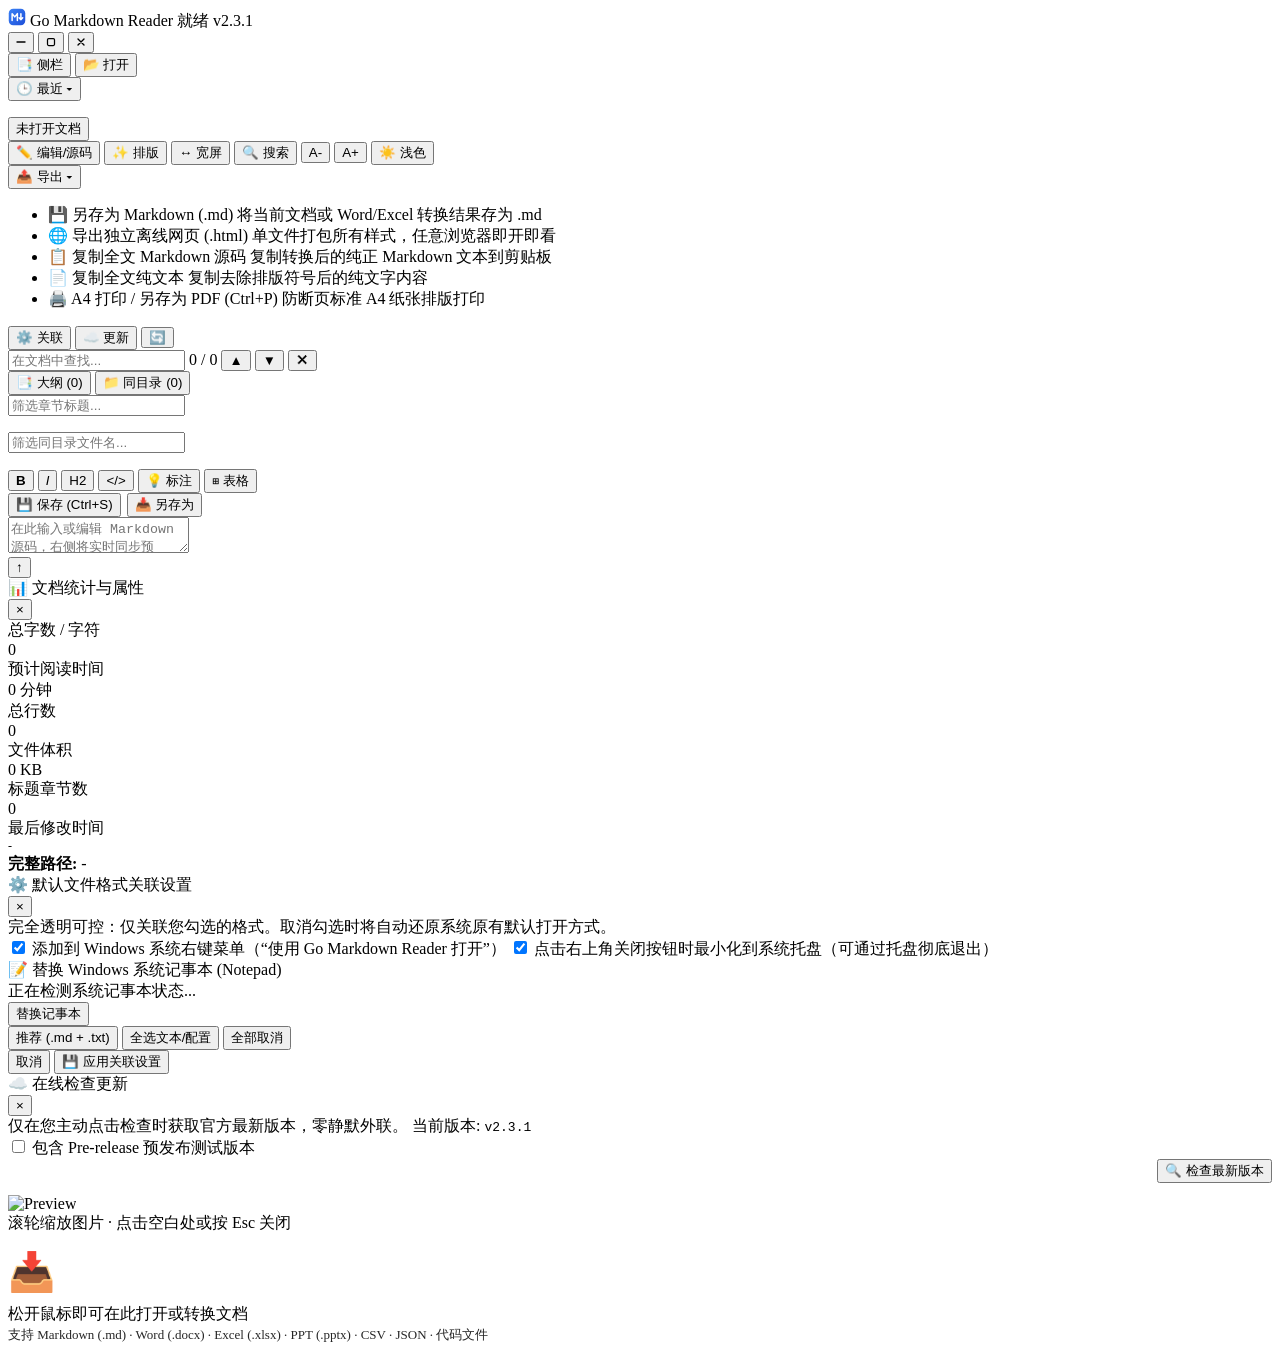
==== assets/index.html @ 7e6e5f7b "refactor: replace polling watcher with Win32 events, split monolithic modules, expand format tests" ====
<!DOCTYPE html>
<html lang="zh-CN">
<head>
  <meta charset="UTF-8">
  <meta name="viewport" content="width=device-width, initial-scale=1.0">
  <title>Go Markdown Reader</title>
  <link rel="stylesheet" href="assets/theme.css">
  <link rel="stylesheet" href="assets/chrome.css">
  <link rel="stylesheet" href="assets/components.css">
  <link rel="stylesheet" href="assets/modals.css">
  <link rel="stylesheet" href="assets/style.css">
</head>
<body>
  <!-- Unified In-App Window Chrome (Custom Titlebar + Action Toolbar) -->
  <div class="app-chrome" id="app-chrome">
    <!-- Custom In-App Titlebar -->
    <div class="titlebar" id="app-titlebar">
      <div class="titlebar-left">
        <svg class="titlebar-logo" width="18" height="18" viewBox="0 0 24 24" aria-hidden="true">
          <defs>
            <linearGradient id="mdLogoGrad" x1="0" y1="0" x2="1" y2="1">
              <stop offset="0%" stop-color="#3b82f6"/>
              <stop offset="100%" stop-color="#1d4ed8"/>
            </linearGradient>
          </defs>
          <rect x="1" y="1" width="22" height="22" rx="6" fill="url(#mdLogoGrad)"/>
          <path d="M5.5 16.5V7.5L9 11.8L12.5 7.5V16.5" fill="none" stroke="#ffffff" stroke-width="2" stroke-linecap="round" stroke-linejoin="round"/>
          <path d="M17.2 7.5V15.5M17.2 15.5L14.8 13.1M17.2 15.5L19.6 13.1" fill="none" stroke="#ffffff" stroke-width="2" stroke-linecap="round" stroke-linejoin="round"/>
        </svg>
        <span class="titlebar-brand">Go Markdown Reader</span>
        <span class="titlebar-sep" aria-hidden="true"></span>
        <span class="titlebar-doc" id="titlebar-doc-name">就绪</span>
        <span class="titlebar-ver-pill">v2.3.1</span>
      </div>

      <div class="titlebar-spacer" aria-hidden="true"></div>

      <div class="window-controls no-drag" role="group" aria-label="窗口控制">
        <button type="button" class="win-btn" id="win-min-btn" onclick="winMinimize()" aria-label="最小化" title="最小化">
          <svg width="10" height="10" viewBox="0 0 10 10" aria-hidden="true"><line x1="1" y1="5" x2="9" y2="5" stroke="currentColor" stroke-width="1.35" stroke-linecap="round"/></svg>
        </button>
        <button type="button" class="win-btn" id="win-max-btn" onclick="winToggleMaximize()" aria-label="最大化" title="最大化 / 还原">
          <svg id="win-max-icon" width="10" height="10" viewBox="0 0 10 10" aria-hidden="true"><rect x="1.5" y="1.5" width="7" height="7" rx="1.2" fill="none" stroke="currentColor" stroke-width="1.25"/></svg>
          <svg id="win-restore-icon" width="10" height="10" viewBox="0 0 10 10" aria-hidden="true" style="display:none;"><path d="M3 3V1.5H8.5V7H7M1.5 3H7V8.5H1.5Z" fill="none" stroke="currentColor" stroke-width="1.2" stroke-linejoin="round"/></svg>
        </button>
        <button type="button" class="win-btn win-btn-close" id="win-close-btn" onclick="winClose()" aria-label="关闭窗口" title="关闭窗口">
          <svg width="10" height="10" viewBox="0 0 10 10" aria-hidden="true"><path d="M2 2L8 8M8 2L2 8" stroke="currentColor" stroke-width="1.35" stroke-linecap="round"/></svg>
        </button>
      </div>
    </div>

    <!-- Top Toolbar -->
    <header class="toolbar" role="toolbar" focusgroup="toolbar wrap" aria-label="文档工具栏" aria-controls="content-area">
      <div class="toolbar-left">
        <div class="toolbar-group" role="group" aria-label="文件与导航">
          <button type="button" class="btn" id="sidebar-btn" aria-pressed="true" onclick="toggleSidebar()" title="展开/折叠侧边栏 (Ctrl+B)">📑 侧栏</button>
          <button type="button" class="btn btn-primary" onclick="openFileDialog()" title="打开文件 (Ctrl+O)">📂 打开</button>

          <!-- Recent Files Dropdown -->
          <div class="dropdown">
            <button type="button" class="btn" id="recent-btn" aria-haspopup="menu" aria-expanded="false" onclick="toggleDropdown('recent-menu', event)" title="最近打开的文档历史">🕒 最近 ▾</button>
            <ul class="dropdown-menu" id="recent-menu" role="menu" aria-label="最近打开的文档"></ul>
          </div>
        </div>

        <button type="button" class="toolbar-meta" id="doc-meta" onclick="showStatsModal()" title="点击查看详细统计与属性">未打开文档</button>
      </div>

      <div class="toolbar-right">
        <div class="toolbar-group" role="group" aria-label="视图与排版">
          <button type="button" class="btn" id="edit-btn" aria-pressed="false" onclick="toggleEditor()" title="双栏源码编辑与转换预览 (Ctrl+E)">✏️ 编辑/源码</button>
          <button type="button" class="btn" id="format-btn" onclick="autoFormatDocument()" title="Markdown 自动排版与中英文间距规范化 (Ctrl+Shift+F)">✨ 排版</button>
          <button type="button" class="btn" id="wide-btn" aria-pressed="false" onclick="toggleWideMode()" title="切换标准/全宽表格视图">↔️ 宽屏</button>
          <button type="button" class="btn" onclick="toggleSearch()" title="页面内全文检索 (Ctrl+F)">🔍 搜索</button>
          <button type="button" class="btn btn-compact" onclick="adjustFontSize(-1)" aria-label="缩小字号" title="缩小字号 (Ctrl + -)">A-</button>
          <button type="button" class="btn btn-compact" onclick="adjustFontSize(1)" aria-label="放大字号" title="放大字号 (Ctrl + +)">A+</button>
          <button type="button" class="btn" onclick="cycleTheme()" id="theme-btn" title="切换护眼/深浅色主题">
            <span id="theme-icon">☀️ 浅色</span>
          </button>
        </div>

        <span class="toolbar-sep" role="separator" aria-orientation="vertical"></span>

        <div class="toolbar-group" role="group" aria-label="导出与系统设置">
          <!-- Export Suite Dropdown -->
          <div class="dropdown">
            <button type="button" class="btn" id="export-btn" aria-haspopup="menu" aria-expanded="false" onclick="toggleDropdown('export-menu', event)" title="导出与转换工具箱">📤 导出 ▾</button>
            <ul class="dropdown-menu dropdown-right" id="export-menu" role="menu" aria-label="导出选项">
              <li class="dropdown-item" role="menuitem" tabindex="-1" onclick="saveAsMarkdown()">
                <span class="dropdown-item-name">💾 另存为 Markdown (.md)</span>
                <span class="dropdown-item-path">将当前文档或 Word/Excel 转换结果存为 .md</span>
              </li>
              <li class="dropdown-item" role="menuitem" tabindex="-1" onclick="exportStandaloneHTML()">
                <span class="dropdown-item-name">🌐 导出独立离线网页 (.html)</span>
                <span class="dropdown-item-path">单文件打包所有样式，任意浏览器即开即看</span>
              </li>
              <li class="dropdown-item" role="menuitem" tabindex="-1" onclick="copyMarkdownSource()">
                <span class="dropdown-item-name">📋 复制全文 Markdown 源码</span>
                <span class="dropdown-item-path">复制转换后的纯正 Markdown 文本到剪贴板</span>
              </li>
              <li class="dropdown-item" role="menuitem" tabindex="-1" onclick="copyPlainText()">
                <span class="dropdown-item-name">📄 复制全文纯文本</span>
                <span class="dropdown-item-path">复制去除排版符号后的纯文字内容</span>
              </li>
              <li class="dropdown-item" role="menuitem" tabindex="-1" onclick="triggerPrint()">
                <span class="dropdown-item-name">🖨️ A4 打印 / 另存为 PDF (Ctrl+P)</span>
                <span class="dropdown-item-path">防断页标准 A4 纸张排版打印</span>
              </li>
            </ul>
          </div>

          <button type="button" class="btn" onclick="showAssocModal()" title="配置文件格式默认关联 (.md / .txt 等) 与托盘偏好">⚙️ 关联</button>
          <button type="button" class="btn" onclick="showOTAModal()" title="在线检查更新与版本管理">☁️ 更新</button>
          <button type="button" class="btn btn-icon" onclick="loadFile(true)" aria-label="刷新文档" title="刷新文档 (F5)">🔄</button>
        </div>
      </div>

      <!-- In-Page Search Box -->
      <div class="search-container" id="search-container">
        <input type="text" class="search-input" id="search-input" aria-label="在文档中查找" placeholder="在文档中查找..." oninput="handleSearch(this.value)">
        <span class="search-count" id="search-count">0 / 0</span>
        <button type="button" class="btn btn-icon" onclick="navigateSearch(-1)" aria-label="上一个匹配" title="上一个 (Shift+Enter)">▲</button>
        <button type="button" class="btn btn-icon" onclick="navigateSearch(1)" aria-label="下一个匹配" title="下一个 (Enter)">▼</button>
        <button type="button" class="btn btn-icon" onclick="closeSearch()" aria-label="关闭查找" title="关闭 (Esc)">✕</button>
      </div>
    </header>

    <!-- Reading Progress Bar -->
    <div id="progress-bar"></div>
  </div>

  <!-- Main App Layout -->
  <div class="app-container">
    <!-- Sidebar: TOC & Folder Explorer -->
    <aside class="sidebar" id="sidebar">
      <div class="sidebar-tabs" role="tablist" aria-label="侧栏视图">
        <button type="button" role="tab" aria-selected="true" class="sidebar-tab active" id="tab-btn-toc" onclick="switchSidebarTab('toc')">
          📑 大纲 (<span id="toc-count">0</span>)
        </button>
        <button type="button" role="tab" aria-selected="false" class="sidebar-tab" id="tab-btn-files" onclick="switchSidebarTab('files')">
          📁 同目录 (<span id="files-count">0</span>)
        </button>
      </div>

      <!-- Panel 1: Table of Contents -->
      <div class="sidebar-panel active" id="panel-toc">
        <input type="text" class="toc-filter" placeholder="筛选章节标题..." oninput="filterTOC(this.value)">
        <ul class="toc-list" id="toc-list"></ul>
      </div>

      <!-- Panel 2: Same Folder Sibling Files -->
      <div class="sidebar-panel" id="panel-files">
        <input type="text" class="toc-filter" placeholder="筛选同目录文件名..." oninput="filterSiblingFiles(this.value)">
        <ul class="file-list" id="file-list"></ul>
      </div>
    </aside>

    <!-- Split-Pane Live Markdown Editor -->
    <section class="editor-pane" id="editor-pane">
      <div class="editor-header">
        <div class="editor-tools">
          <button class="btn" onclick="insertSnippet('**', '**')" title="粗体"><b>B</b></button>
          <button class="btn" onclick="insertSnippet('*', '*')" title="斜体"><i>I</i></button>
          <button class="btn" onclick="insertSnippet('## ', '')" title="二级标题">H2</button>
          <button class="btn" onclick="insertSnippet('```\n', '\n```')" title="代码块">&lt;/&gt;</button>
          <button type="button" class="btn" onclick="insertSnippet('> [!NOTE]\n> ', '')" title="提示框">💡 标注</button>
          <button type="button" class="btn" onclick="insertSnippet('| 列1 | 列2 |\n| --- | --- |\n| 内容 | 内容 |\n', '')" title="插入表格">⊞ 表格</button>
        </div>
        <div style="display:flex; gap:6px;">
          <button type="button" class="btn btn-primary" onclick="saveCurrentContent()" title="保存修改 (Ctrl+S)">💾 保存 (Ctrl+S)</button>
          <button type="button" class="btn" onclick="saveAsMarkdown()" title="另存为新 .md 文件">📥 另存为</button>
        </div>
      </div>
      <textarea class="editor-textarea" id="editor-textarea" placeholder="在此输入或编辑 Markdown 源码，右侧将实时同步预览..." oninput="handleEditorInput()"></textarea>
    </section>

    <!-- Main Content Area -->
    <main class="content-area" id="content-area">
      <article class="markdown-body" id="content"></article>
      <button id="back-to-top" onclick="scrollToTop()" title="回到顶部">↑</button>
    </main>
  </div>

  <!-- Document Statistics Modal -->
  <div class="modal-backdrop" id="stats-modal" role="dialog" aria-modal="true" aria-labelledby="stats-modal-title" onclick="closeStatsModal(event)">
    <div class="stats-card" onclick="event.stopPropagation()">
      <div class="stats-card-header">
        <div class="stats-card-title" id="stats-modal-title">📊 文档统计与属性</div>
        <button type="button" class="stats-card-close" onclick="closeStatsModal()" aria-label="关闭文档统计">&times;</button>
      </div>
      <div class="stats-grid">
        <div class="stats-item">
          <div class="stats-label">总字数 / 字符</div>
          <div class="stats-val" id="stat-words">0</div>
        </div>
        <div class="stats-item">
          <div class="stats-label">预计阅读时间</div>
          <div class="stats-val" id="stat-read-time">0 分钟</div>
        </div>
        <div class="stats-item">
          <div class="stats-label">总行数</div>
          <div class="stats-val" id="stat-lines">0</div>
        </div>
        <div class="stats-item">
          <div class="stats-label">文件体积</div>
          <div class="stats-val" id="stat-size">0 KB</div>
        </div>
        <div class="stats-item">
          <div class="stats-label">标题章节数</div>
          <div class="stats-val" id="stat-headings">0</div>
        </div>
        <div class="stats-item">
          <div class="stats-label">最后修改时间</div>
          <div class="stats-val" id="stat-mtime" style="font-size:12px;">-</div>
        </div>
      </div>
      <div class="modal-path-box">
        <strong>完整路径:</strong> <span id="stat-path">-</span>
      </div>
    </div>
  </div>

  <!-- File Associations Settings Modal -->
  <div class="modal-backdrop" id="assoc-modal" role="dialog" aria-modal="true" aria-labelledby="assoc-modal-title" onclick="closeAssocModal(event)">
    <div class="stats-card stats-card-wide" onclick="event.stopPropagation()">
      <div class="stats-card-header">
        <div class="stats-card-title" id="assoc-modal-title">⚙️ 默认文件格式关联设置</div>
        <button type="button" class="stats-card-close" onclick="closeAssocModal()" aria-label="关闭文件格式关联设置">&times;</button>
      </div>
      <div class="modal-subtitle">
        完全透明可控：仅关联您勾选的格式。取消勾选时将自动还原系统原有默认打开方式。
      </div>
      <div id="assoc-list-container" class="assoc-grid">
        <!-- Populated dynamically -->
      </div>
      <div class="modal-pref-group">
        <label class="choice-row">
          <input type="checkbox" id="assoc-ctx-menu" checked>
          <span>添加到 Windows 系统右键菜单（“使用 Go Markdown Reader 打开”）</span>
        </label>
        <label class="choice-row">
          <input type="checkbox" id="pref-minimize-tray" checked>
          <span>点击右上角关闭按钮时最小化到系统托盘（可通过托盘彻底退出）</span>
        </label>
      </div>
      <div class="notepad-card">
        <div style="min-width:0;">
          <div class="notepad-title">📝 替换 Windows 系统记事本 (Notepad)</div>
          <div id="notepad-status-text" class="notepad-status">正在检测系统记事本状态...</div>
        </div>
        <button type="button" class="btn" id="btn-notepad-toggle" onclick="toggleNotepadReplacement()" style="white-space:nowrap;">替换记事本</button>
      </div>
      <div class="modal-footer-bar">
        <div class="modal-btn-group">
          <button type="button" class="btn" onclick="selectAssocPreset('recommended')">推荐 (.md + .txt)</button>
          <button type="button" class="btn" onclick="selectAssocPreset('all')">全选文本/配置</button>
          <button type="button" class="btn" onclick="selectAssocPreset('none')">全部取消</button>
        </div>
        <div class="modal-btn-group">
          <button type="button" class="btn" onclick="closeAssocModal()">取消</button>
          <button type="button" class="btn btn-primary" onclick="saveAssocSettings()">💾 应用关联设置</button>
        </div>
      </div>
    </div>
  </div>

  <!-- Online Update Modal -->
  <div class="modal-backdrop" id="ota-modal" role="dialog" aria-modal="true" aria-labelledby="ota-modal-title" onclick="closeOTAModal(event)">
    <div class="stats-card stats-card-ota" onclick="event.stopPropagation()">
      <div class="stats-card-header">
        <div class="stats-card-title" id="ota-modal-title">☁️ 在线检查更新</div>
        <button type="button" class="stats-card-close" onclick="closeOTAModal()" aria-label="关闭在线更新">&times;</button>
      </div>

      <div class="ota-meta-row">
        <span>仅在您主动点击检查时获取官方最新版本，零静默外联。</span>
        <span class="version-pill">当前版本: <code id="ota-current-ver">v2.3.1</code></span>
      </div>

      <div class="ota-form-stack">
        <label class="choice-row">
          <input type="checkbox" id="ota-prerelease" onchange="saveOTAPrerelease()">
          <span>包含 Pre-release 预发布测试版本</span>
        </label>
      </div>

      <div style="display:flex; gap:8px; justify-content:flex-end; margin-bottom: 12px;">
        <button type="button" class="btn btn-primary" id="btn-ota-check" onclick="checkOTAUpdate()">🔍 检查最新版本</button>
      </div>

      <div id="ota-result-box" class="ota-result-box" style="display:none;">
        <div id="ota-status-line" style="font-size: 13px; font-weight: 700; margin-bottom: 8px;"></div>
        <pre id="ota-release-notes" class="ota-notes"></pre>
        <div id="ota-progress-wrap" class="ota-progress-wrap" style="display:none;">
          <div class="ota-progress-head">
            <span id="ota-progress-phase">正在下载更新包...</span>
            <span id="ota-progress-stats">0%</span>
          </div>
          <div class="ota-progress-track" id="ota-progress-track" role="progressbar" aria-valuemin="0" aria-valuemax="100" aria-valuenow="0">
            <div class="ota-progress-fill" id="ota-progress-fill"></div>
          </div>
        </div>
        <div id="ota-action-row" style="display:flex; justify-content:space-between; align-items:center; gap:8px;">
          <span id="ota-asset-info" style="font-size: 12px; color: var(--text-muted);"></span>
          <div style="display:flex; gap:8px;">
            <button type="button" class="btn btn-primary" id="btn-ota-download" style="display:none;" onclick="downloadOTAUpdate()">⬇️ 下载并校验更新</button>
            <button type="button" class="btn btn-success" id="btn-ota-apply" style="display:none;" onclick="applyOTAUpdate()">🚀 立即安装并重启</button>
          </div>
        </div>
      </div>
    </div>
  </div>

  <!-- Image Lightbox Modal -->
  <div class="modal-backdrop" id="lightbox-modal" onclick="closeLightbox()">
    <img id="lightbox-img" src="" alt="Preview" onclick="event.stopPropagation()">
    <div class="lightbox-hint">滚轮缩放图片 · 点击空白处或按 Esc 关闭</div>
  </div>

  <!-- Accessible Live Status Region & Toast Container -->
  <p role="status" id="a11y-status" class="sr-only"></p>
  <div id="toast-container"></div>

  <!-- Drag & Drop Visual Overlay -->
  <div id="drag-overlay">
    <div class="drag-card">
      <div style="font-size: 38px; margin-bottom: 10px;">📥</div>
      松开鼠标即可在此打开或转换文档<br>
      <span style="font-size: 13px; font-weight: normal; opacity: 0.85;">
        支持 Markdown (.md) · Word (.docx) · Excel (.xlsx) · PPT (.pptx) · CSV · JSON · 代码文件
      </span>
    </div>
  </div>

  <script src="assets/rpc.js"></script>
  <script src="assets/doc.js"></script>
  <script src="assets/enhance.js"></script>
  <script src="assets/editor.js"></script>
  <script src="assets/settings.js"></script>
  <script src="assets/app.js"></script>
</body>
</html>
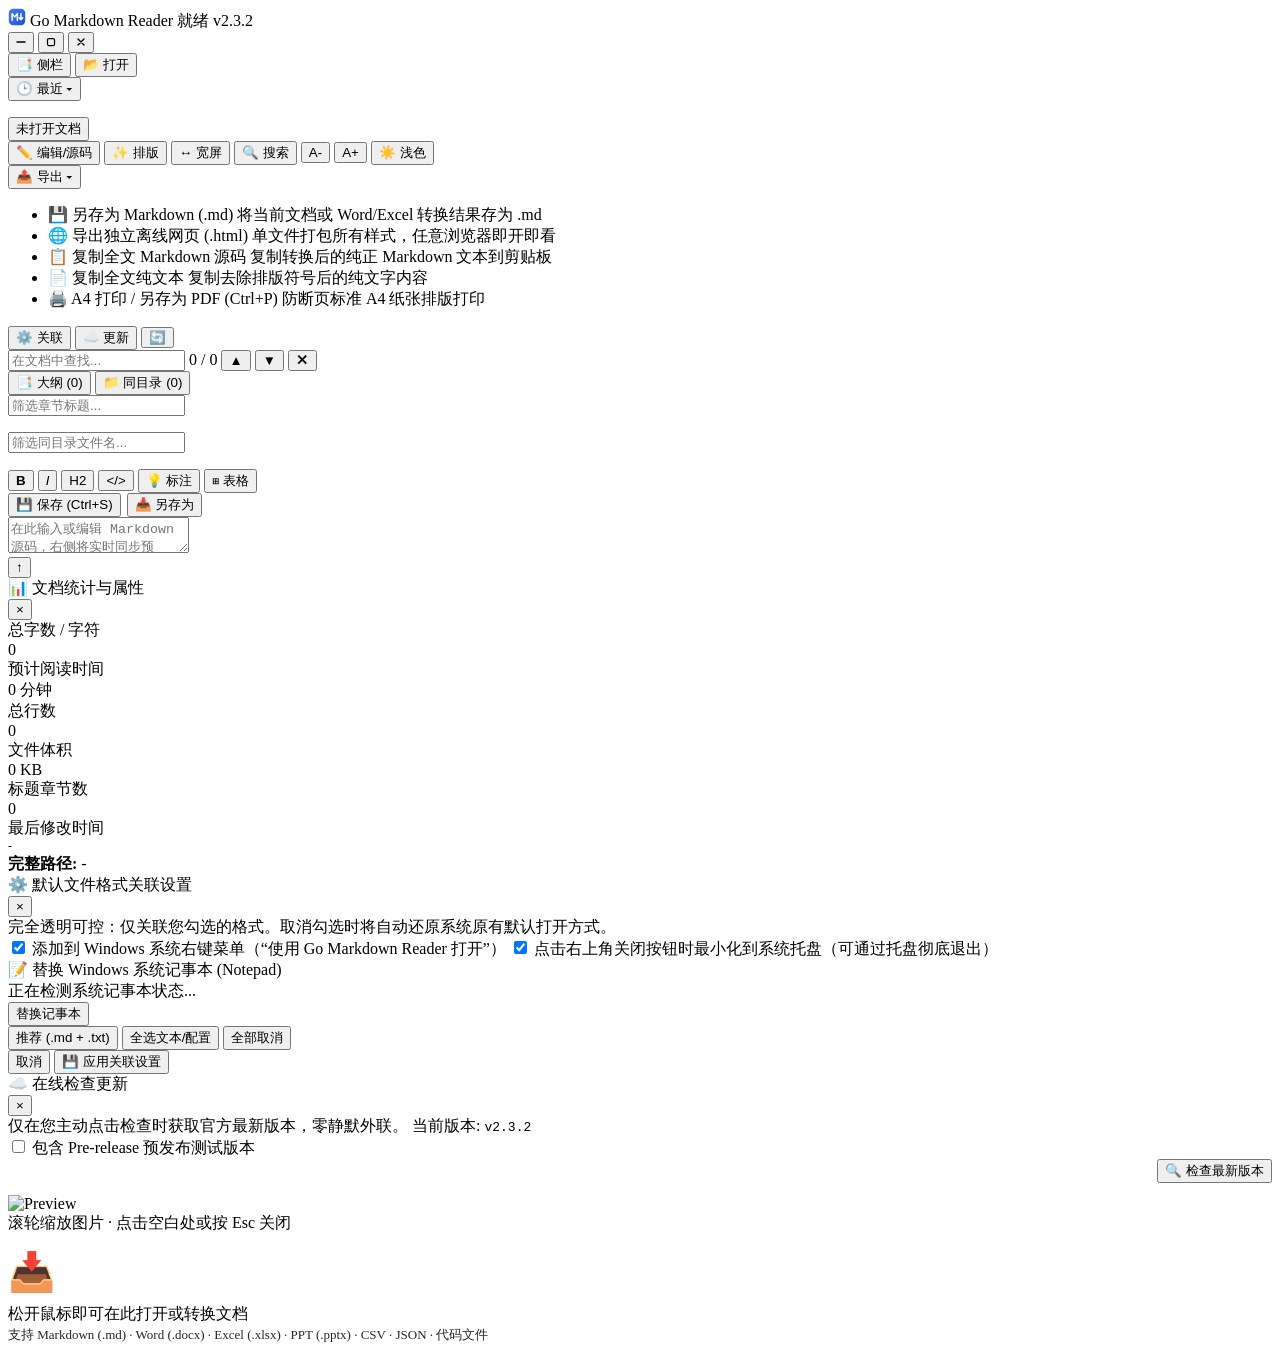
==== commit 8b7af7ad: "chore(release): bump version to v2.3.2" ====
--- a/assets/index.html
+++ b/assets/index.html
@@ -30,7 +30,7 @@
         <span class="titlebar-brand">Go Markdown Reader</span>
         <span class="titlebar-sep" aria-hidden="true"></span>
         <span class="titlebar-doc" id="titlebar-doc-name">就绪</span>
-        <span class="titlebar-ver-pill">v2.3.1</span>
+        <span class="titlebar-ver-pill">v2.3.2</span>
       </div>
 
       <div class="titlebar-spacer" aria-hidden="true"></div>
@@ -274,7 +274,7 @@
 
       <div class="ota-meta-row">
         <span>仅在您主动点击检查时获取官方最新版本，零静默外联。</span>
-        <span class="version-pill">当前版本: <code id="ota-current-ver">v2.3.1</code></span>
+        <span class="version-pill">当前版本: <code id="ota-current-ver">v2.3.2</code></span>
       </div>
 
       <div class="ota-form-stack">
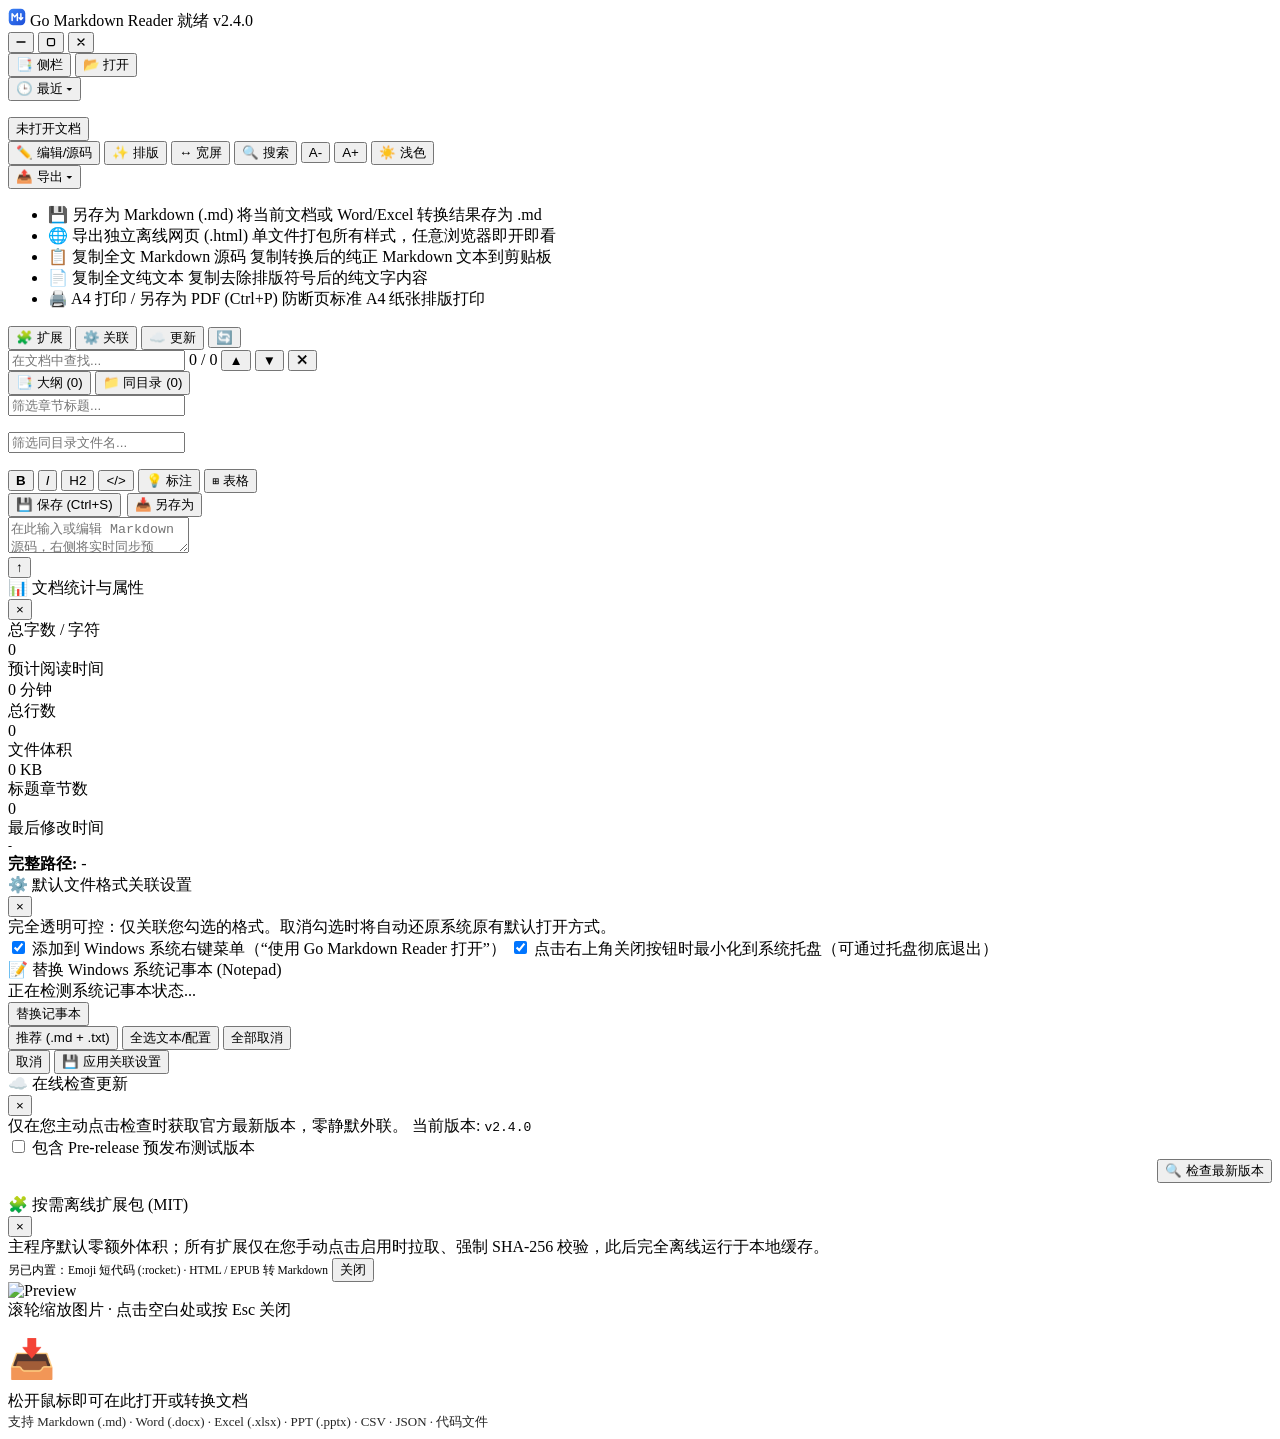
==== commit 32cf0b54: "feat(ui,tests): integrate on-demand rich media addons and Node unit tests" ====
--- a/assets/index.html
+++ b/assets/index.html
@@ -30,7 +30,7 @@
         <span class="titlebar-brand">Go Markdown Reader</span>
         <span class="titlebar-sep" aria-hidden="true"></span>
         <span class="titlebar-doc" id="titlebar-doc-name">就绪</span>
-        <span class="titlebar-ver-pill">v2.3.2</span>
+        <span class="titlebar-ver-pill">v2.4.0</span>
       </div>
 
       <div class="titlebar-spacer" aria-hidden="true"></div>
@@ -109,6 +109,7 @@
             </ul>
           </div>
 
+          <button type="button" class="btn" onclick="showAddonsModal()" title="管理按需离线扩展包 (KaTeX / Mermaid · MIT)">🧩 扩展</button>
           <button type="button" class="btn" onclick="showAssocModal()" title="配置文件格式默认关联 (.md / .txt 等) 与托盘偏好">⚙️ 关联</button>
           <button type="button" class="btn" onclick="showOTAModal()" title="在线检查更新与版本管理">☁️ 更新</button>
           <button type="button" class="btn btn-icon" onclick="loadFile(true)" aria-label="刷新文档" title="刷新文档 (F5)">🔄</button>
@@ -274,7 +275,7 @@
 
       <div class="ota-meta-row">
         <span>仅在您主动点击检查时获取官方最新版本，零静默外联。</span>
-        <span class="version-pill">当前版本: <code id="ota-current-ver">v2.3.2</code></span>
+        <span class="version-pill">当前版本: <code id="ota-current-ver">v2.4.0</code></span>
       </div>
 
       <div class="ota-form-stack">
@@ -307,6 +308,24 @@
             <button type="button" class="btn btn-success" id="btn-ota-apply" style="display:none;" onclick="applyOTAUpdate()">🚀 立即安装并重启</button>
           </div>
         </div>
+      </div>
+    </div>
+  </div>
+
+  <!-- Curated MIT Addons Modal -->
+  <div class="modal-backdrop" id="addons-modal" role="dialog" aria-modal="true" aria-labelledby="addons-modal-title" onclick="closeAddonsModal(event)">
+    <div class="stats-card stats-card-assoc" onclick="event.stopPropagation()">
+      <div class="stats-card-header">
+        <div class="stats-card-title" id="addons-modal-title">🧩 按需离线扩展包 (MIT)</div>
+        <button type="button" class="stats-card-close" onclick="closeAddonsModal()" aria-label="关闭扩展管理">&times;</button>
+      </div>
+      <div class="modal-subtitle">
+        主程序默认零额外体积；所有扩展仅在您手动点击启用时拉取、强制 SHA-256 校验，此后完全离线运行于本地缓存。
+      </div>
+      <div id="addons-list" class="addons-list"></div>
+      <div class="modal-footer-bar">
+        <span style="font-size:11.5px; color:var(--text-muted);">另已内置：Emoji 短代码 (:rocket:) · HTML / EPUB 转 Markdown</span>
+        <button type="button" class="btn" onclick="closeAddonsModal()">关闭</button>
       </div>
     </div>
   </div>
@@ -334,6 +353,7 @@
 
   <script src="assets/rpc.js"></script>
   <script src="assets/doc.js"></script>
+  <script src="assets/addons.js"></script>
   <script src="assets/enhance.js"></script>
   <script src="assets/editor.js"></script>
   <script src="assets/settings.js"></script>
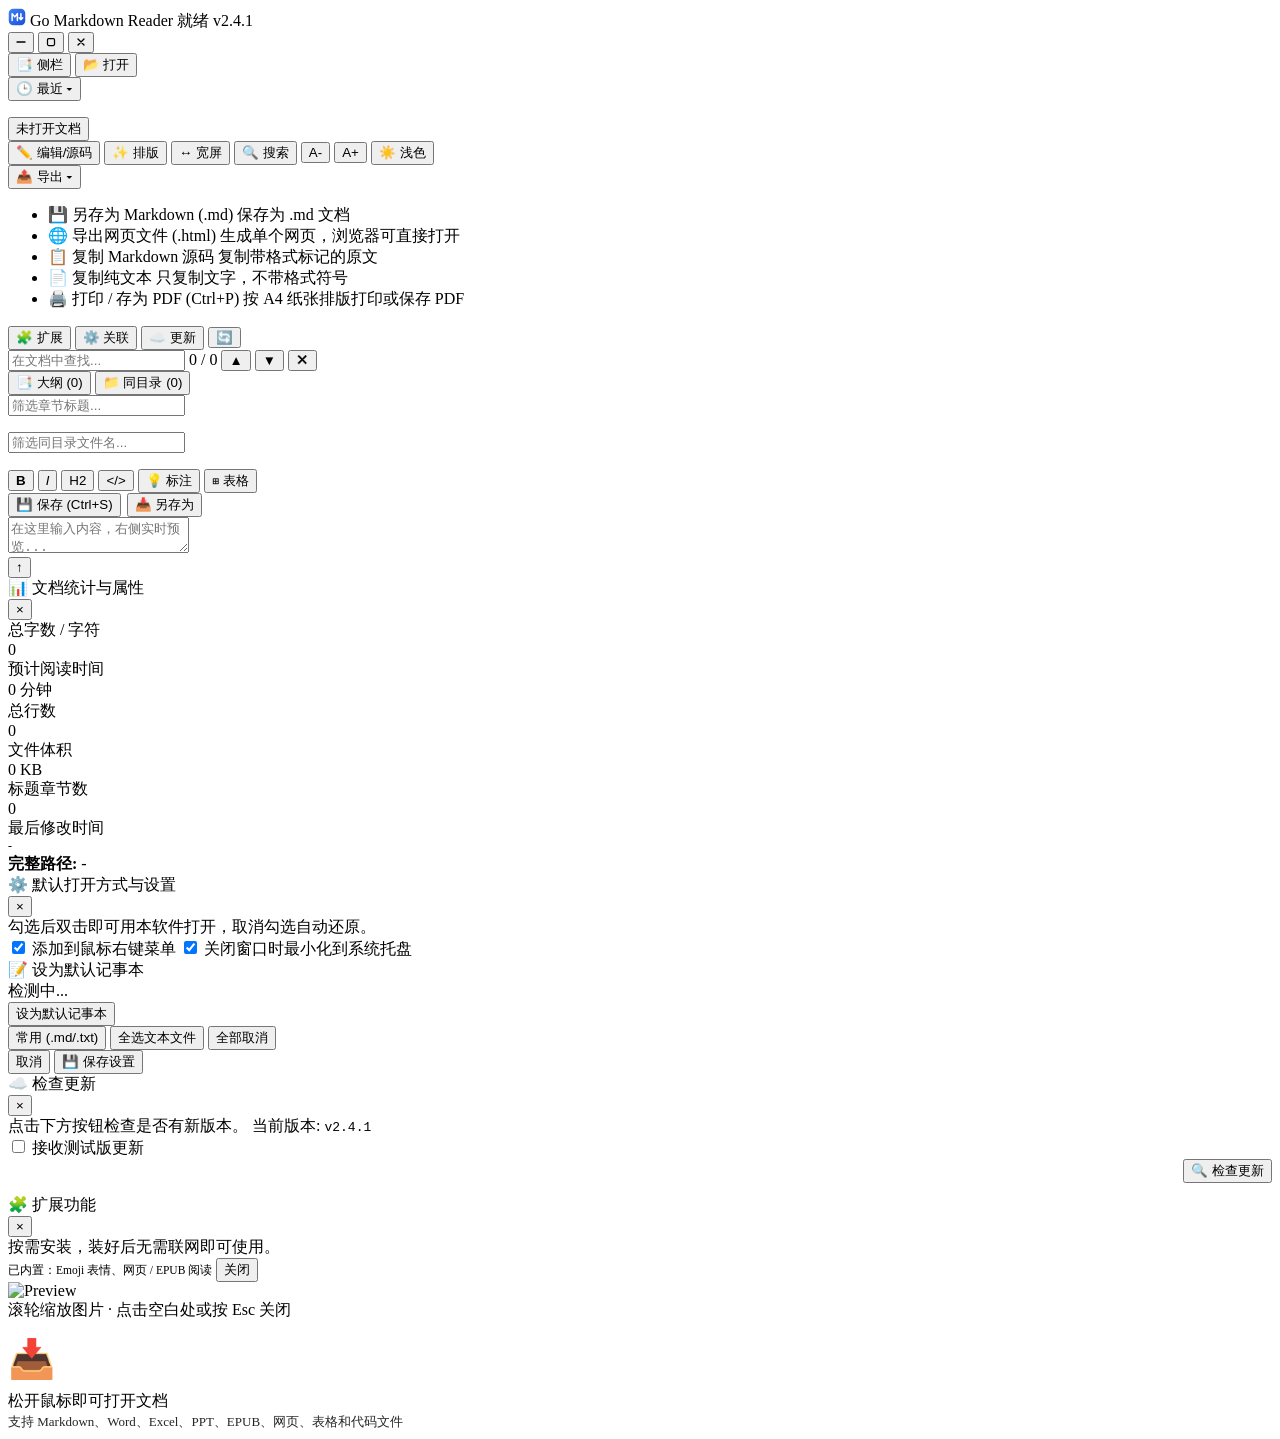
==== commit ce6c7bdf: "refactor(ui): simplify prompts, modals, and toasts to plain phrasing (v2.4.1)" ====
--- a/assets/index.html
+++ b/assets/index.html
@@ -30,7 +30,7 @@
         <span class="titlebar-brand">Go Markdown Reader</span>
         <span class="titlebar-sep" aria-hidden="true"></span>
         <span class="titlebar-doc" id="titlebar-doc-name">就绪</span>
-        <span class="titlebar-ver-pill">v2.4.0</span>
+        <span class="titlebar-ver-pill">v2.4.1</span>
       </div>
 
       <div class="titlebar-spacer" aria-hidden="true"></div>
@@ -68,13 +68,13 @@
 
       <div class="toolbar-right">
         <div class="toolbar-group" role="group" aria-label="视图与排版">
-          <button type="button" class="btn" id="edit-btn" aria-pressed="false" onclick="toggleEditor()" title="双栏源码编辑与转换预览 (Ctrl+E)">✏️ 编辑/源码</button>
-          <button type="button" class="btn" id="format-btn" onclick="autoFormatDocument()" title="Markdown 自动排版与中英文间距规范化 (Ctrl+Shift+F)">✨ 排版</button>
-          <button type="button" class="btn" id="wide-btn" aria-pressed="false" onclick="toggleWideMode()" title="切换标准/全宽表格视图">↔️ 宽屏</button>
-          <button type="button" class="btn" onclick="toggleSearch()" title="页面内全文检索 (Ctrl+F)">🔍 搜索</button>
+          <button type="button" class="btn" id="edit-btn" aria-pressed="false" onclick="toggleEditor()" title="编辑文档 (Ctrl+E)">✏️ 编辑/源码</button>
+          <button type="button" class="btn" id="format-btn" onclick="autoFormatDocument()" title="一键排版 (Ctrl+Shift+F)">✨ 排版</button>
+          <button type="button" class="btn" id="wide-btn" aria-pressed="false" onclick="toggleWideMode()" title="切换宽屏视图">↔️ 宽屏</button>
+          <button type="button" class="btn" onclick="toggleSearch()" title="查找文字 (Ctrl+F)">🔍 搜索</button>
           <button type="button" class="btn btn-compact" onclick="adjustFontSize(-1)" aria-label="缩小字号" title="缩小字号 (Ctrl + -)">A-</button>
           <button type="button" class="btn btn-compact" onclick="adjustFontSize(1)" aria-label="放大字号" title="放大字号 (Ctrl + +)">A+</button>
-          <button type="button" class="btn" onclick="cycleTheme()" id="theme-btn" title="切换护眼/深浅色主题">
+          <button type="button" class="btn" onclick="cycleTheme()" id="theme-btn" title="切换阅读主题">
             <span id="theme-icon">☀️ 浅色</span>
           </button>
         </div>
@@ -84,34 +84,34 @@
         <div class="toolbar-group" role="group" aria-label="导出与系统设置">
           <!-- Export Suite Dropdown -->
           <div class="dropdown">
-            <button type="button" class="btn" id="export-btn" aria-haspopup="menu" aria-expanded="false" onclick="toggleDropdown('export-menu', event)" title="导出与转换工具箱">📤 导出 ▾</button>
+            <button type="button" class="btn" id="export-btn" aria-haspopup="menu" aria-expanded="false" onclick="toggleDropdown('export-menu', event)" title="导出与复制">📤 导出 ▾</button>
             <ul class="dropdown-menu dropdown-right" id="export-menu" role="menu" aria-label="导出选项">
               <li class="dropdown-item" role="menuitem" tabindex="-1" onclick="saveAsMarkdown()">
                 <span class="dropdown-item-name">💾 另存为 Markdown (.md)</span>
-                <span class="dropdown-item-path">将当前文档或 Word/Excel 转换结果存为 .md</span>
+                <span class="dropdown-item-path">保存为 .md 文档</span>
               </li>
               <li class="dropdown-item" role="menuitem" tabindex="-1" onclick="exportStandaloneHTML()">
-                <span class="dropdown-item-name">🌐 导出独立离线网页 (.html)</span>
-                <span class="dropdown-item-path">单文件打包所有样式，任意浏览器即开即看</span>
+                <span class="dropdown-item-name">🌐 导出网页文件 (.html)</span>
+                <span class="dropdown-item-path">生成单个网页，浏览器可直接打开</span>
               </li>
               <li class="dropdown-item" role="menuitem" tabindex="-1" onclick="copyMarkdownSource()">
-                <span class="dropdown-item-name">📋 复制全文 Markdown 源码</span>
-                <span class="dropdown-item-path">复制转换后的纯正 Markdown 文本到剪贴板</span>
+                <span class="dropdown-item-name">📋 复制 Markdown 源码</span>
+                <span class="dropdown-item-path">复制带格式标记的原文</span>
               </li>
               <li class="dropdown-item" role="menuitem" tabindex="-1" onclick="copyPlainText()">
-                <span class="dropdown-item-name">📄 复制全文纯文本</span>
-                <span class="dropdown-item-path">复制去除排版符号后的纯文字内容</span>
+                <span class="dropdown-item-name">📄 复制纯文本</span>
+                <span class="dropdown-item-path">只复制文字，不带格式符号</span>
               </li>
               <li class="dropdown-item" role="menuitem" tabindex="-1" onclick="triggerPrint()">
-                <span class="dropdown-item-name">🖨️ A4 打印 / 另存为 PDF (Ctrl+P)</span>
-                <span class="dropdown-item-path">防断页标准 A4 纸张排版打印</span>
+                <span class="dropdown-item-name">🖨️ 打印 / 存为 PDF (Ctrl+P)</span>
+                <span class="dropdown-item-path">按 A4 纸张排版打印或保存 PDF</span>
               </li>
             </ul>
           </div>
 
-          <button type="button" class="btn" onclick="showAddonsModal()" title="管理按需离线扩展包 (KaTeX / Mermaid · MIT)">🧩 扩展</button>
-          <button type="button" class="btn" onclick="showAssocModal()" title="配置文件格式默认关联 (.md / .txt 等) 与托盘偏好">⚙️ 关联</button>
-          <button type="button" class="btn" onclick="showOTAModal()" title="在线检查更新与版本管理">☁️ 更新</button>
+          <button type="button" class="btn" onclick="showAddonsModal()" title="扩展功能">🧩 扩展</button>
+          <button type="button" class="btn" onclick="showAssocModal()" title="默认打开方式与设置">⚙️ 关联</button>
+          <button type="button" class="btn" onclick="showOTAModal()" title="检查更新">☁️ 更新</button>
           <button type="button" class="btn btn-icon" onclick="loadFile(true)" aria-label="刷新文档" title="刷新文档 (F5)">🔄</button>
         </div>
       </div>
@@ -172,7 +172,7 @@
           <button type="button" class="btn" onclick="saveAsMarkdown()" title="另存为新 .md 文件">📥 另存为</button>
         </div>
       </div>
-      <textarea class="editor-textarea" id="editor-textarea" placeholder="在此输入或编辑 Markdown 源码，右侧将实时同步预览..." oninput="handleEditorInput()"></textarea>
+      <textarea class="editor-textarea" id="editor-textarea" placeholder="在这里输入内容，右侧实时预览..." oninput="handleEditorInput()"></textarea>
     </section>
 
     <!-- Main Content Area -->
@@ -225,11 +225,11 @@
   <div class="modal-backdrop" id="assoc-modal" role="dialog" aria-modal="true" aria-labelledby="assoc-modal-title" onclick="closeAssocModal(event)">
     <div class="stats-card stats-card-wide" onclick="event.stopPropagation()">
       <div class="stats-card-header">
-        <div class="stats-card-title" id="assoc-modal-title">⚙️ 默认文件格式关联设置</div>
-        <button type="button" class="stats-card-close" onclick="closeAssocModal()" aria-label="关闭文件格式关联设置">&times;</button>
+        <div class="stats-card-title" id="assoc-modal-title">⚙️ 默认打开方式与设置</div>
+        <button type="button" class="stats-card-close" onclick="closeAssocModal()" aria-label="关闭设置">&times;</button>
       </div>
       <div class="modal-subtitle">
-        完全透明可控：仅关联您勾选的格式。取消勾选时将自动还原系统原有默认打开方式。
+        勾选后双击即可用本软件打开，取消勾选自动还原。
       </div>
       <div id="assoc-list-container" class="assoc-grid">
         <!-- Populated dynamically -->
@@ -237,29 +237,29 @@
       <div class="modal-pref-group">
         <label class="choice-row">
           <input type="checkbox" id="assoc-ctx-menu" checked>
-          <span>添加到 Windows 系统右键菜单（“使用 Go Markdown Reader 打开”）</span>
+          <span>添加到鼠标右键菜单</span>
         </label>
         <label class="choice-row">
           <input type="checkbox" id="pref-minimize-tray" checked>
-          <span>点击右上角关闭按钮时最小化到系统托盘（可通过托盘彻底退出）</span>
+          <span>关闭窗口时最小化到系统托盘</span>
         </label>
       </div>
       <div class="notepad-card">
         <div style="min-width:0;">
-          <div class="notepad-title">📝 替换 Windows 系统记事本 (Notepad)</div>
-          <div id="notepad-status-text" class="notepad-status">正在检测系统记事本状态...</div>
-        </div>
-        <button type="button" class="btn" id="btn-notepad-toggle" onclick="toggleNotepadReplacement()" style="white-space:nowrap;">替换记事本</button>
+          <div class="notepad-title">📝 设为默认记事本</div>
+          <div id="notepad-status-text" class="notepad-status">检测中...</div>
+        </div>
+        <button type="button" class="btn" id="btn-notepad-toggle" onclick="toggleNotepadReplacement()" style="white-space:nowrap;">设为默认记事本</button>
       </div>
       <div class="modal-footer-bar">
         <div class="modal-btn-group">
-          <button type="button" class="btn" onclick="selectAssocPreset('recommended')">推荐 (.md + .txt)</button>
-          <button type="button" class="btn" onclick="selectAssocPreset('all')">全选文本/配置</button>
+          <button type="button" class="btn" onclick="selectAssocPreset('recommended')">常用 (.md/.txt)</button>
+          <button type="button" class="btn" onclick="selectAssocPreset('all')">全选文本文件</button>
           <button type="button" class="btn" onclick="selectAssocPreset('none')">全部取消</button>
         </div>
         <div class="modal-btn-group">
           <button type="button" class="btn" onclick="closeAssocModal()">取消</button>
-          <button type="button" class="btn btn-primary" onclick="saveAssocSettings()">💾 应用关联设置</button>
+          <button type="button" class="btn btn-primary" onclick="saveAssocSettings()">💾 保存设置</button>
         </div>
       </div>
     </div>
@@ -269,24 +269,24 @@
   <div class="modal-backdrop" id="ota-modal" role="dialog" aria-modal="true" aria-labelledby="ota-modal-title" onclick="closeOTAModal(event)">
     <div class="stats-card stats-card-ota" onclick="event.stopPropagation()">
       <div class="stats-card-header">
-        <div class="stats-card-title" id="ota-modal-title">☁️ 在线检查更新</div>
-        <button type="button" class="stats-card-close" onclick="closeOTAModal()" aria-label="关闭在线更新">&times;</button>
+        <div class="stats-card-title" id="ota-modal-title">☁️ 检查更新</div>
+        <button type="button" class="stats-card-close" onclick="closeOTAModal()" aria-label="关闭检查更新">&times;</button>
       </div>
 
       <div class="ota-meta-row">
-        <span>仅在您主动点击检查时获取官方最新版本，零静默外联。</span>
-        <span class="version-pill">当前版本: <code id="ota-current-ver">v2.4.0</code></span>
+        <span>点击下方按钮检查是否有新版本。</span>
+        <span class="version-pill">当前版本: <code id="ota-current-ver">v2.4.1</code></span>
       </div>
 
       <div class="ota-form-stack">
         <label class="choice-row">
           <input type="checkbox" id="ota-prerelease" onchange="saveOTAPrerelease()">
-          <span>包含 Pre-release 预发布测试版本</span>
+          <span>接收测试版更新</span>
         </label>
       </div>
 
       <div style="display:flex; gap:8px; justify-content:flex-end; margin-bottom: 12px;">
-        <button type="button" class="btn btn-primary" id="btn-ota-check" onclick="checkOTAUpdate()">🔍 检查最新版本</button>
+        <button type="button" class="btn btn-primary" id="btn-ota-check" onclick="checkOTAUpdate()">🔍 检查更新</button>
       </div>
 
       <div id="ota-result-box" class="ota-result-box" style="display:none;">
@@ -294,7 +294,7 @@
         <pre id="ota-release-notes" class="ota-notes"></pre>
         <div id="ota-progress-wrap" class="ota-progress-wrap" style="display:none;">
           <div class="ota-progress-head">
-            <span id="ota-progress-phase">正在下载更新包...</span>
+            <span id="ota-progress-phase">下载中...</span>
             <span id="ota-progress-stats">0%</span>
           </div>
           <div class="ota-progress-track" id="ota-progress-track" role="progressbar" aria-valuemin="0" aria-valuemax="100" aria-valuenow="0">
@@ -304,27 +304,27 @@
         <div id="ota-action-row" style="display:flex; justify-content:space-between; align-items:center; gap:8px;">
           <span id="ota-asset-info" style="font-size: 12px; color: var(--text-muted);"></span>
           <div style="display:flex; gap:8px;">
-            <button type="button" class="btn btn-primary" id="btn-ota-download" style="display:none;" onclick="downloadOTAUpdate()">⬇️ 下载并校验更新</button>
-            <button type="button" class="btn btn-success" id="btn-ota-apply" style="display:none;" onclick="applyOTAUpdate()">🚀 立即安装并重启</button>
-          </div>
-        </div>
-      </div>
-    </div>
-  </div>
-
-  <!-- Curated MIT Addons Modal -->
+            <button type="button" class="btn btn-primary" id="btn-ota-download" style="display:none;" onclick="downloadOTAUpdate()">⬇️ 下载更新</button>
+            <button type="button" class="btn btn-success" id="btn-ota-apply" style="display:none;" onclick="applyOTAUpdate()">🚀 立即更新并重启</button>
+          </div>
+        </div>
+      </div>
+    </div>
+  </div>
+
+  <!-- Addons Modal -->
   <div class="modal-backdrop" id="addons-modal" role="dialog" aria-modal="true" aria-labelledby="addons-modal-title" onclick="closeAddonsModal(event)">
     <div class="stats-card stats-card-assoc" onclick="event.stopPropagation()">
       <div class="stats-card-header">
-        <div class="stats-card-title" id="addons-modal-title">🧩 按需离线扩展包 (MIT)</div>
+        <div class="stats-card-title" id="addons-modal-title">🧩 扩展功能</div>
         <button type="button" class="stats-card-close" onclick="closeAddonsModal()" aria-label="关闭扩展管理">&times;</button>
       </div>
       <div class="modal-subtitle">
-        主程序默认零额外体积；所有扩展仅在您手动点击启用时拉取、强制 SHA-256 校验，此后完全离线运行于本地缓存。
+        按需安装，装好后无需联网即可使用。
       </div>
       <div id="addons-list" class="addons-list"></div>
       <div class="modal-footer-bar">
-        <span style="font-size:11.5px; color:var(--text-muted);">另已内置：Emoji 短代码 (:rocket:) · HTML / EPUB 转 Markdown</span>
+        <span style="font-size:11.5px; color:var(--text-muted);">已内置：Emoji 表情、网页 / EPUB 阅读</span>
         <button type="button" class="btn" onclick="closeAddonsModal()">关闭</button>
       </div>
     </div>
@@ -344,9 +344,9 @@
   <div id="drag-overlay">
     <div class="drag-card">
       <div style="font-size: 38px; margin-bottom: 10px;">📥</div>
-      松开鼠标即可在此打开或转换文档<br>
+      松开鼠标即可打开文档<br>
       <span style="font-size: 13px; font-weight: normal; opacity: 0.85;">
-        支持 Markdown (.md) · Word (.docx) · Excel (.xlsx) · PPT (.pptx) · CSV · JSON · 代码文件
+        支持 Markdown、Word、Excel、PPT、EPUB、网页、表格和代码文件
       </span>
     </div>
   </div>
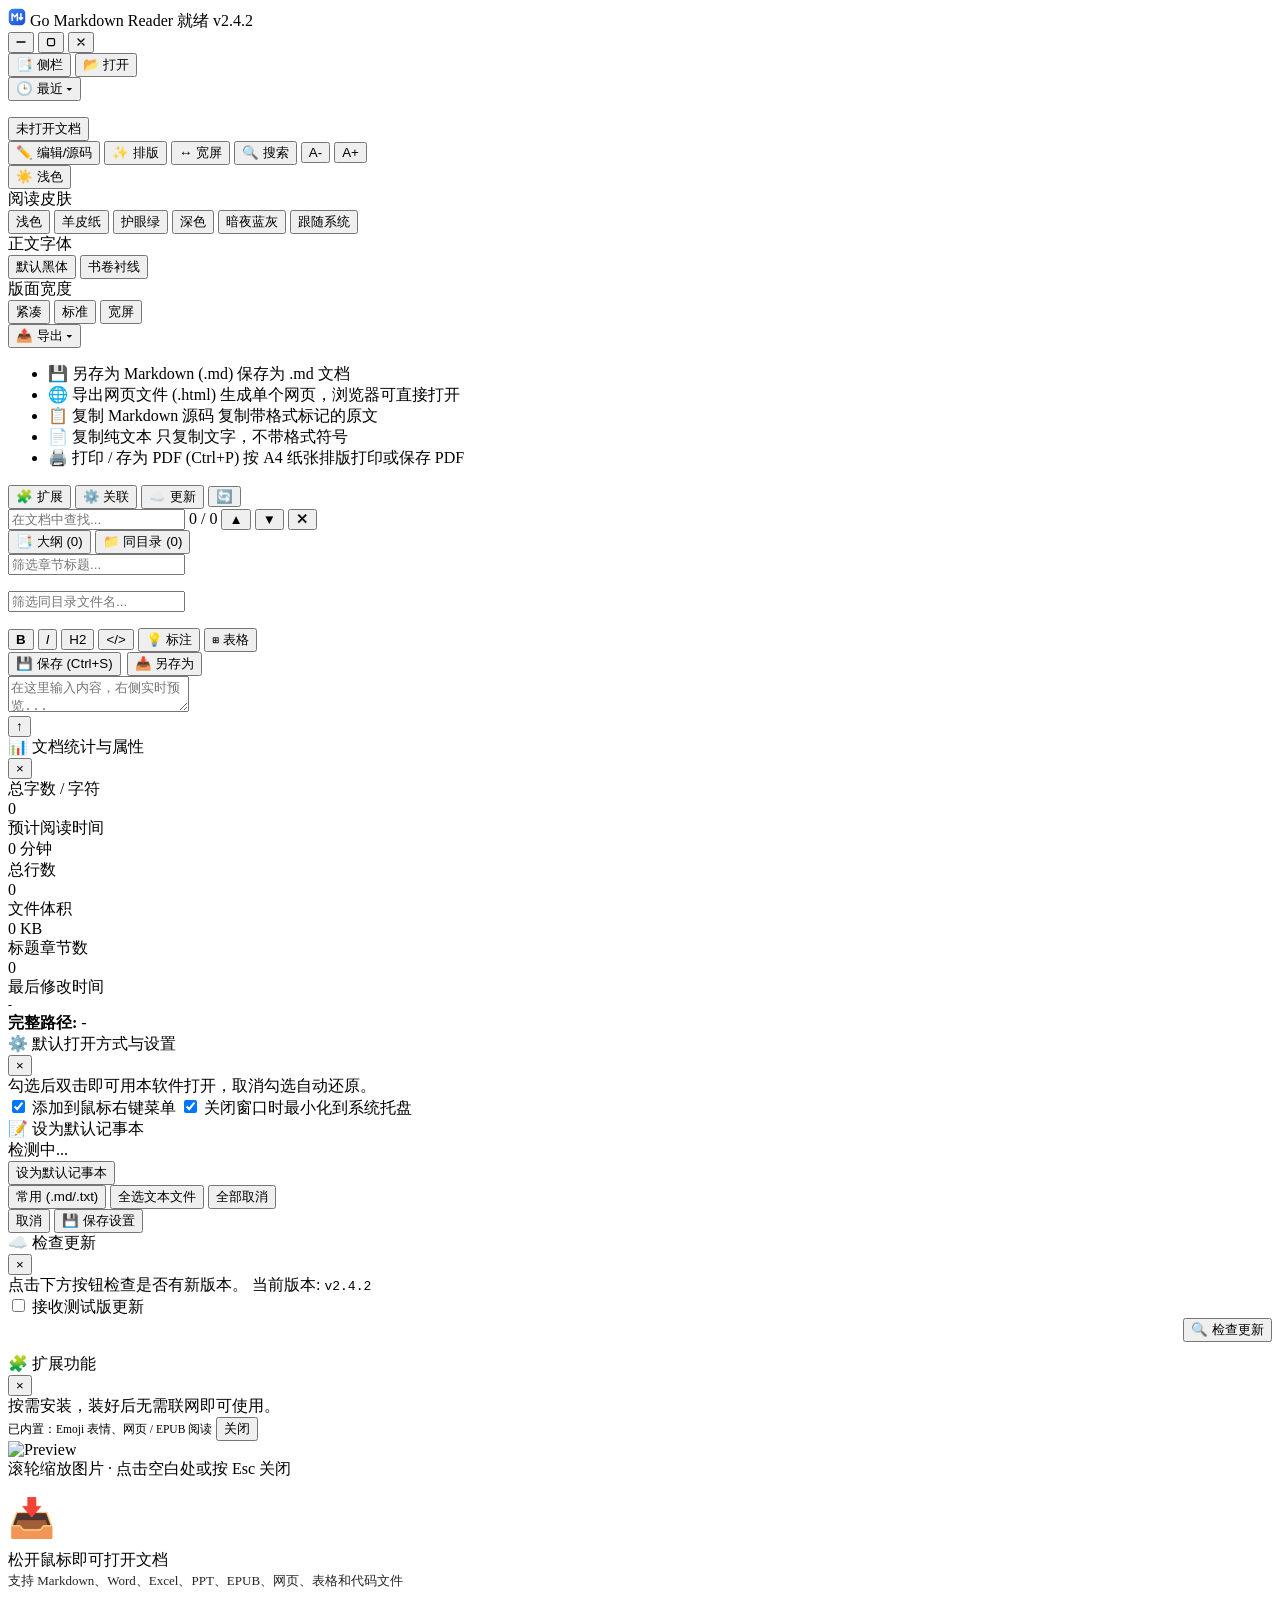
==== commit a1e6b2b5: "feat(ui): polish themes, add nord/system skins and appearance popover (v2.4.2)" ====
--- a/assets/index.html
+++ b/assets/index.html
@@ -3,6 +3,7 @@
 <head>
   <meta charset="UTF-8">
   <meta name="viewport" content="width=device-width, initial-scale=1.0">
+  <meta name="color-scheme" content="light dark">
   <title>Go Markdown Reader</title>
   <link rel="stylesheet" href="assets/theme.css">
   <link rel="stylesheet" href="assets/chrome.css">
@@ -30,7 +31,7 @@
         <span class="titlebar-brand">Go Markdown Reader</span>
         <span class="titlebar-sep" aria-hidden="true"></span>
         <span class="titlebar-doc" id="titlebar-doc-name">就绪</span>
-        <span class="titlebar-ver-pill">v2.4.1</span>
+        <span class="titlebar-ver-pill">v2.4.2</span>
       </div>
 
       <div class="titlebar-spacer" aria-hidden="true"></div>
@@ -74,9 +75,55 @@
           <button type="button" class="btn" onclick="toggleSearch()" title="查找文字 (Ctrl+F)">🔍 搜索</button>
           <button type="button" class="btn btn-compact" onclick="adjustFontSize(-1)" aria-label="缩小字号" title="缩小字号 (Ctrl + -)">A-</button>
           <button type="button" class="btn btn-compact" onclick="adjustFontSize(1)" aria-label="放大字号" title="放大字号 (Ctrl + +)">A+</button>
-          <button type="button" class="btn" onclick="cycleTheme()" id="theme-btn" title="切换阅读主题">
-            <span id="theme-icon">☀️ 浅色</span>
-          </button>
+          <div class="dropdown">
+            <button type="button" class="btn" id="theme-btn" aria-haspopup="true" aria-expanded="false" onclick="toggleDropdown('theme-menu', event)" title="切换皮肤与阅读外观">
+              <span id="theme-icon">☀️ 浅色</span>
+            </button>
+            <div class="dropdown-menu dropdown-right theme-popover" id="theme-menu" role="dialog" aria-label="阅读外观">
+              <div class="theme-pop-label">阅读皮肤</div>
+              <div class="theme-swatch-grid" id="theme-swatch-grid">
+                <button type="button" class="theme-swatch-btn" data-theme-id="light" onclick="selectTheme('light')">
+                  <span class="theme-swatch-dot" style="background:linear-gradient(135deg,#ffffff 55%,#2563eb 55%)"></span>
+                  <span>浅色</span>
+                </button>
+                <button type="button" class="theme-swatch-btn" data-theme-id="sepia" onclick="selectTheme('sepia')">
+                  <span class="theme-swatch-dot" style="background:linear-gradient(135deg,#fbf7ee 55%,#d97706 55%)"></span>
+                  <span>羊皮纸</span>
+                </button>
+                <button type="button" class="theme-swatch-btn" data-theme-id="forest" onclick="selectTheme('forest')">
+                  <span class="theme-swatch-dot" style="background:linear-gradient(135deg,#f2f8f4 55%,#16a34a 55%)"></span>
+                  <span>护眼绿</span>
+                </button>
+                <button type="button" class="theme-swatch-btn" data-theme-id="dark" onclick="selectTheme('dark')">
+                  <span class="theme-swatch-dot" style="background:linear-gradient(135deg,#111214 55%,#3b82f6 55%)"></span>
+                  <span>深色</span>
+                </button>
+                <button type="button" class="theme-swatch-btn" data-theme-id="nord" onclick="selectTheme('nord')">
+                  <span class="theme-swatch-dot" style="background:linear-gradient(135deg,#242933 55%,#88c0d0 55%)"></span>
+                  <span>暗夜蓝灰</span>
+                </button>
+                <button type="button" class="theme-swatch-btn" data-theme-id="system" onclick="selectTheme('system')">
+                  <span class="theme-swatch-dot" style="background:linear-gradient(135deg,#ffffff 50%,#191b20 50%)"></span>
+                  <span>跟随系统</span>
+                </button>
+              </div>
+              <div class="theme-pop-row">
+                <span class="theme-pop-label">正文字体</span>
+                <div class="appearance-seg">
+                  <button type="button" class="appearance-seg-btn" data-font-id="sans" onclick="setFontFamily('sans', true)">默认黑体</button>
+                  <button type="button" class="appearance-seg-btn" data-font-id="serif" onclick="setFontFamily('serif', true)">书卷衬线</button>
+                </div>
+              </div>
+              <div class="theme-pop-row">
+                <span class="theme-pop-label">版面宽度</span>
+                <div class="appearance-seg">
+                  <button type="button" class="appearance-seg-btn" data-width-id="narrow" onclick="setContentWidth('narrow', true)">紧凑</button>
+                  <button type="button" class="appearance-seg-btn" data-width-id="standard" onclick="setContentWidth('standard', true)">标准</button>
+                  <button type="button" class="appearance-seg-btn" data-width-id="wide" onclick="setContentWidth('wide', true)">宽屏</button>
+                </div>
+              </div>
+            </div>
+          </div>
         </div>
 
         <span class="toolbar-sep" role="separator" aria-orientation="vertical"></span>
@@ -275,7 +322,7 @@
 
       <div class="ota-meta-row">
         <span>点击下方按钮检查是否有新版本。</span>
-        <span class="version-pill">当前版本: <code id="ota-current-ver">v2.4.1</code></span>
+        <span class="version-pill">当前版本: <code id="ota-current-ver">v2.4.2</code></span>
       </div>
 
       <div class="ota-form-stack">
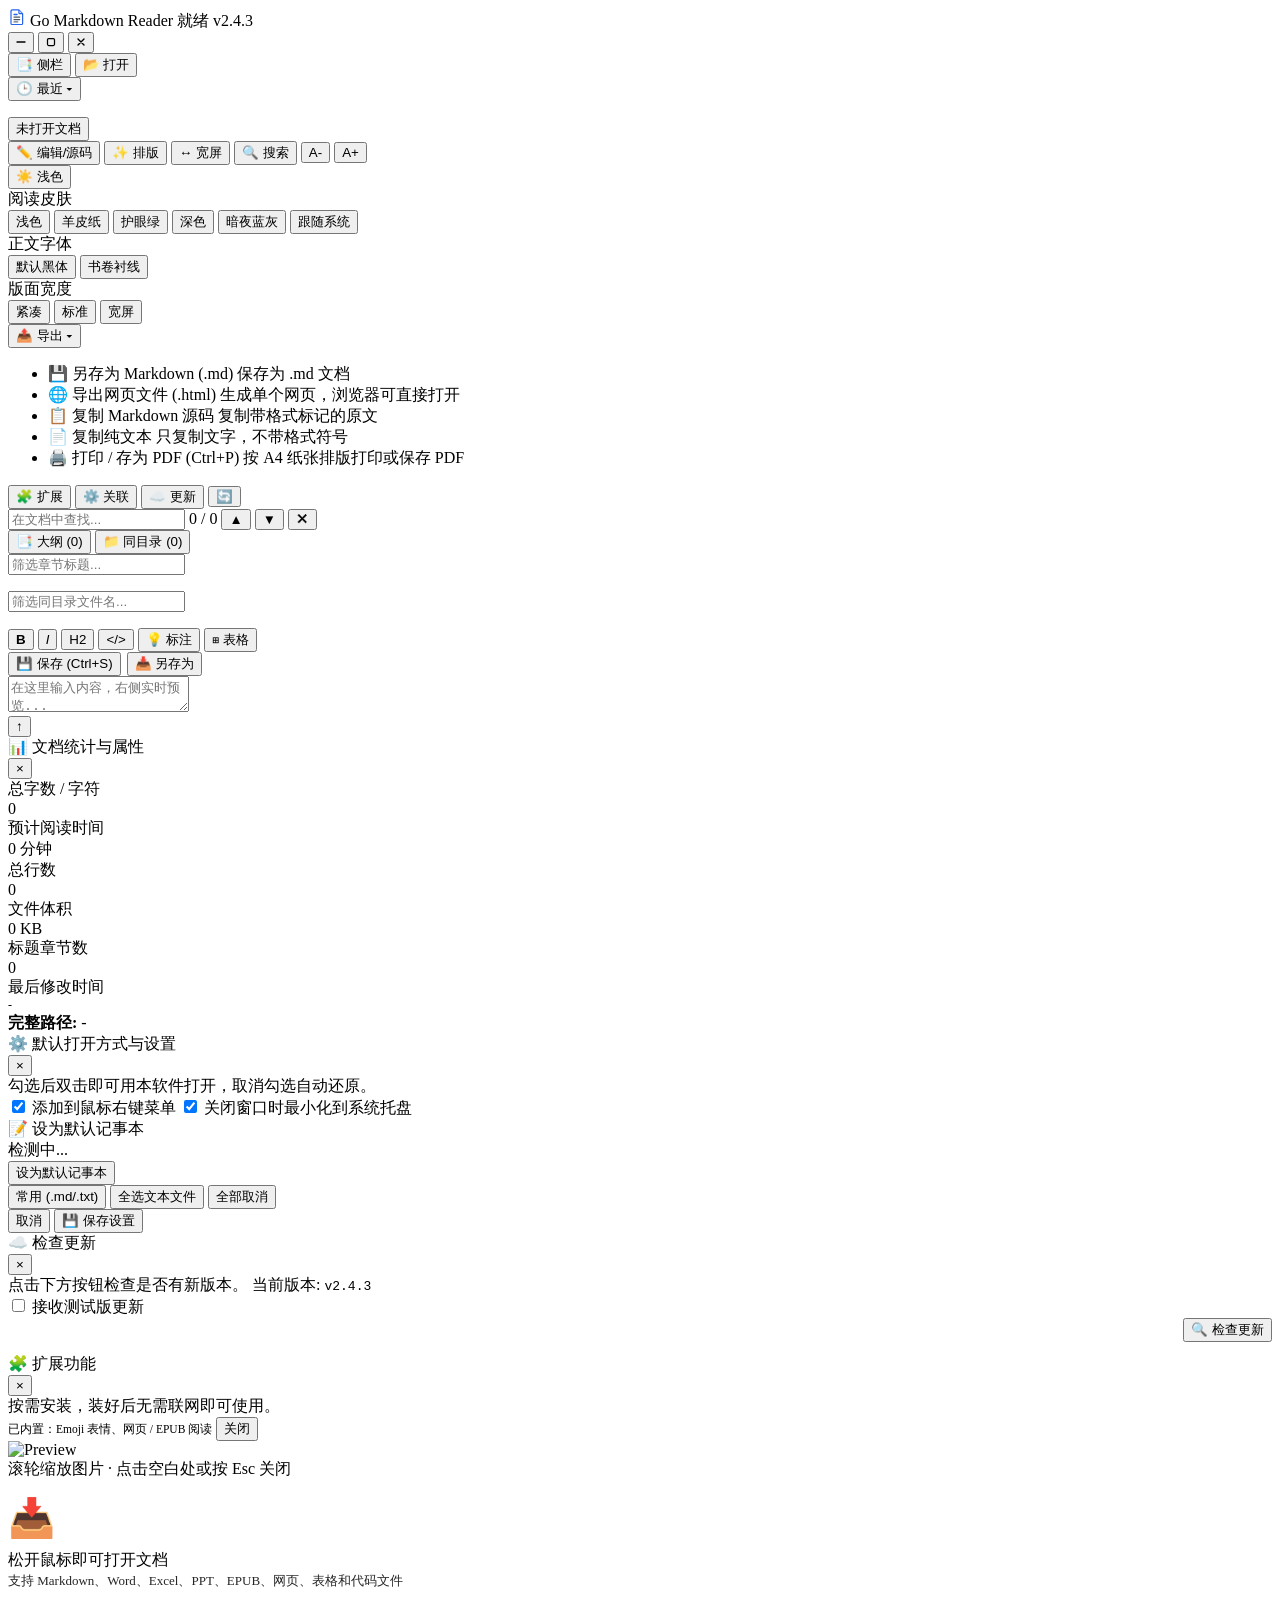
==== commit 1676acbd: "feat(icon,release): redesign document-style app icon and bump v2.4.3" ====
--- a/assets/index.html
+++ b/assets/index.html
@@ -18,20 +18,17 @@
     <div class="titlebar" id="app-titlebar">
       <div class="titlebar-left">
         <svg class="titlebar-logo" width="18" height="18" viewBox="0 0 24 24" aria-hidden="true">
-          <defs>
-            <linearGradient id="mdLogoGrad" x1="0" y1="0" x2="1" y2="1">
-              <stop offset="0%" stop-color="#3b82f6"/>
-              <stop offset="100%" stop-color="#1d4ed8"/>
-            </linearGradient>
-          </defs>
-          <rect x="1" y="1" width="22" height="22" rx="6" fill="url(#mdLogoGrad)"/>
-          <path d="M5.5 16.5V7.5L9 11.8L12.5 7.5V16.5" fill="none" stroke="#ffffff" stroke-width="2" stroke-linecap="round" stroke-linejoin="round"/>
-          <path d="M17.2 7.5V15.5M17.2 15.5L14.8 13.1M17.2 15.5L19.6 13.1" fill="none" stroke="#ffffff" stroke-width="2" stroke-linecap="round" stroke-linejoin="round"/>
+          <path d="M5.5 2.5h9l5 5v13a1.5 1.5 0 0 1-1.5 1.5h-12.5A1.5 1.5 0 0 1 4 20.5v-16.5A1.5 1.5 0 0 1 5.5 2.5z" fill="#ffffff" stroke="#2563eb" stroke-width="1.6" stroke-linejoin="round"/>
+          <path d="M14.5 2.5v4a1 1 0 0 0 1 1h4" fill="#bfdbfe" stroke="#2563eb" stroke-width="1.4" stroke-linejoin="round"/>
+          <rect x="7.2" y="7.5" width="5.8" height="2" rx="1" fill="#2563eb"/>
+          <rect x="7.2" y="11.3" width="9.2" height="1.7" rx="0.85" fill="#475569"/>
+          <rect x="7.2" y="14.5" width="9.2" height="1.7" rx="0.85" fill="#475569"/>
+          <rect x="7.2" y="17.7" width="6.6" height="1.7" rx="0.85" fill="#64748b"/>
         </svg>
         <span class="titlebar-brand">Go Markdown Reader</span>
         <span class="titlebar-sep" aria-hidden="true"></span>
         <span class="titlebar-doc" id="titlebar-doc-name">就绪</span>
-        <span class="titlebar-ver-pill">v2.4.2</span>
+        <span class="titlebar-ver-pill">v2.4.3</span>
       </div>
 
       <div class="titlebar-spacer" aria-hidden="true"></div>
@@ -322,7 +319,7 @@
 
       <div class="ota-meta-row">
         <span>点击下方按钮检查是否有新版本。</span>
-        <span class="version-pill">当前版本: <code id="ota-current-ver">v2.4.2</code></span>
+        <span class="version-pill">当前版本: <code id="ota-current-ver">v2.4.3</code></span>
       </div>
 
       <div class="ota-form-stack">
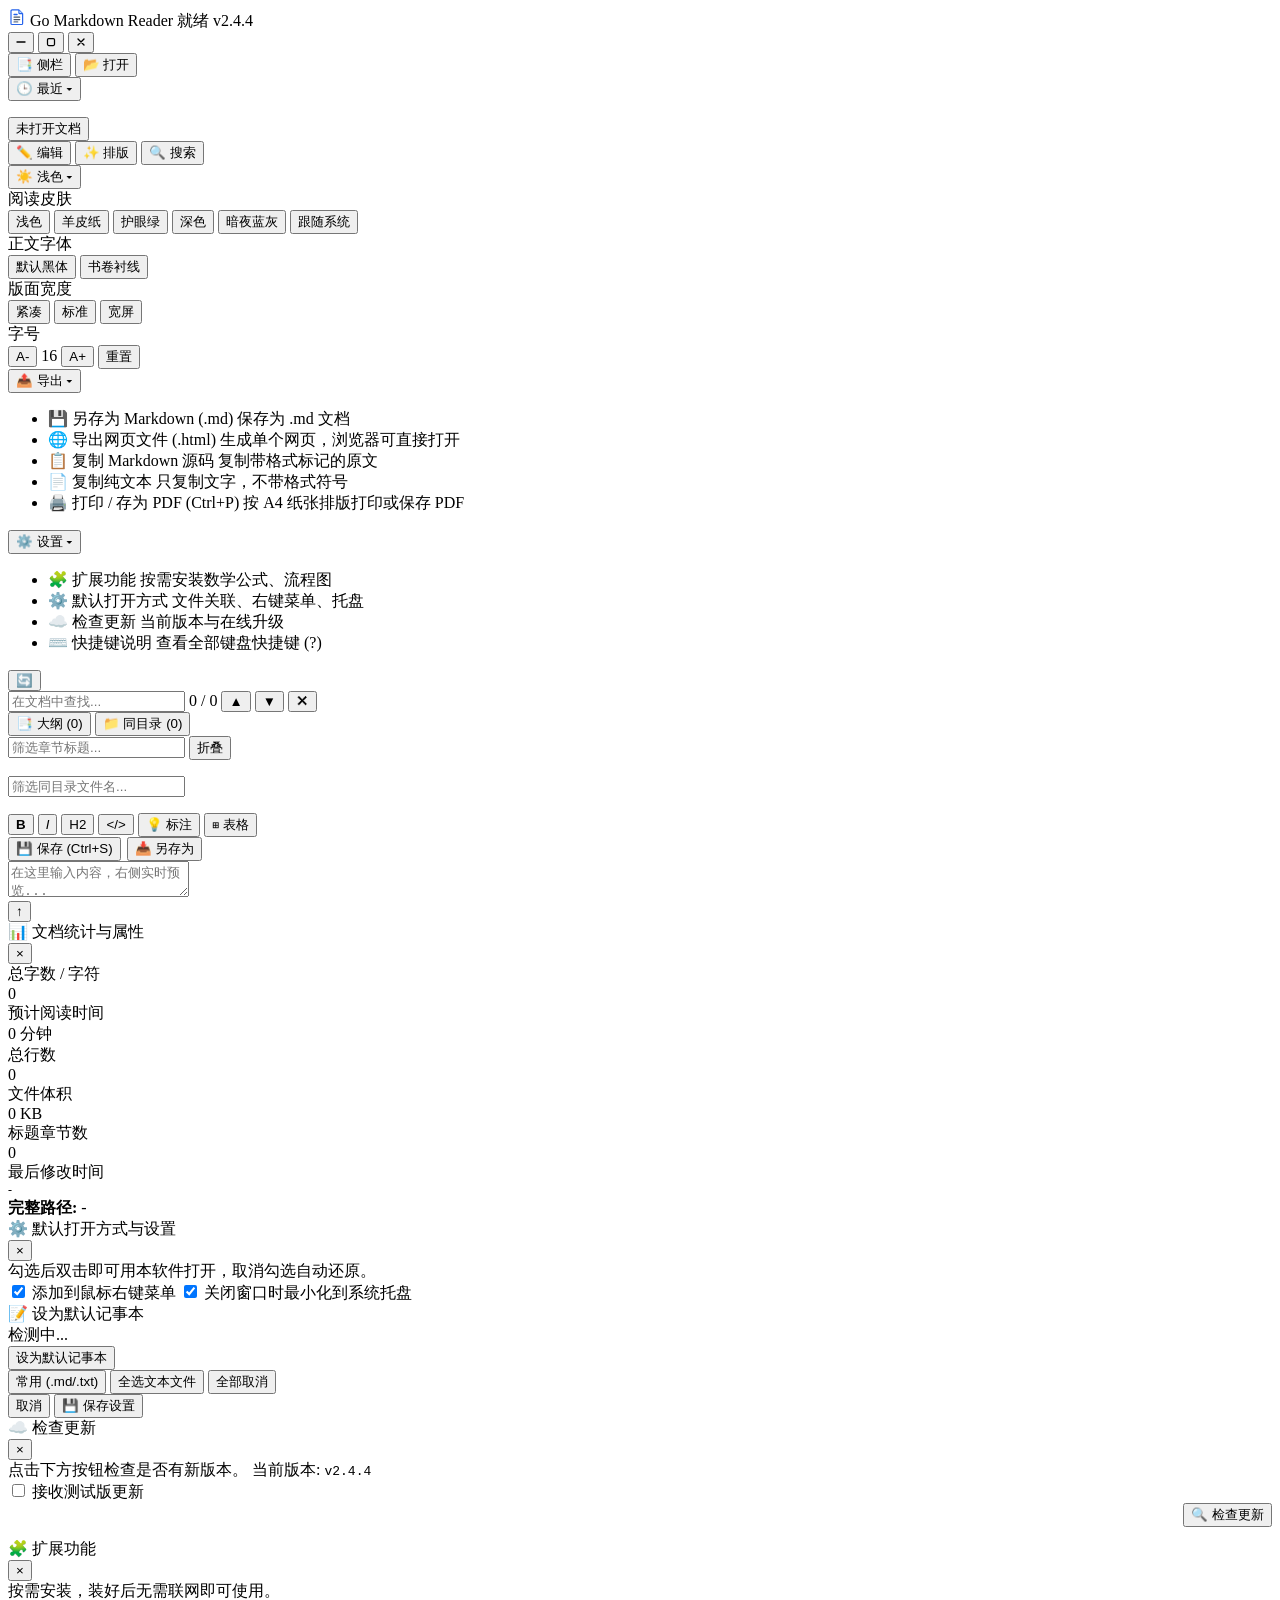
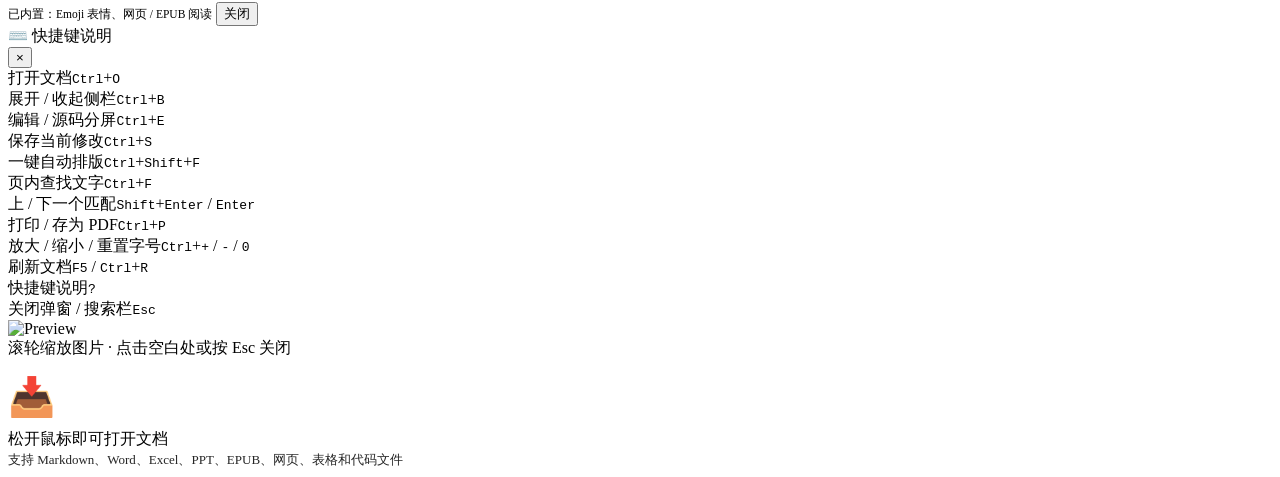
==== commit 2dd47b7f: "feat(ui,release): polish toolbar, dialogs, scroll sync, collapsible TOC, shortcuts (v2.4.4)" ====
--- a/assets/index.html
+++ b/assets/index.html
@@ -28,7 +28,7 @@
         <span class="titlebar-brand">Go Markdown Reader</span>
         <span class="titlebar-sep" aria-hidden="true"></span>
         <span class="titlebar-doc" id="titlebar-doc-name">就绪</span>
-        <span class="titlebar-ver-pill">v2.4.3</span>
+        <span class="titlebar-ver-pill">v2.4.4</span>
       </div>
 
       <div class="titlebar-spacer" aria-hidden="true"></div>
@@ -51,12 +51,12 @@
     <header class="toolbar" role="toolbar" focusgroup="toolbar wrap" aria-label="文档工具栏" aria-controls="content-area">
       <div class="toolbar-left">
         <div class="toolbar-group" role="group" aria-label="文件与导航">
-          <button type="button" class="btn" id="sidebar-btn" aria-pressed="true" onclick="toggleSidebar()" title="展开/折叠侧边栏 (Ctrl+B)">📑 侧栏</button>
-          <button type="button" class="btn btn-primary" onclick="openFileDialog()" title="打开文件 (Ctrl+O)">📂 打开</button>
+          <button type="button" class="btn" id="sidebar-btn" aria-pressed="true" aria-label="侧栏" onclick="toggleSidebar()" title="展开/折叠侧边栏 (Ctrl+B)">📑<span class="btn-label"> 侧栏</span></button>
+          <button type="button" class="btn btn-primary" aria-label="打开" onclick="openFileDialog()" title="打开文件 (Ctrl+O)">📂<span class="btn-label"> 打开</span></button>
 
           <!-- Recent Files Dropdown -->
           <div class="dropdown">
-            <button type="button" class="btn" id="recent-btn" aria-haspopup="menu" aria-expanded="false" onclick="toggleDropdown('recent-menu', event)" title="最近打开的文档历史">🕒 最近 ▾</button>
+            <button type="button" class="btn" id="recent-btn" aria-haspopup="menu" aria-expanded="false" aria-label="最近" onclick="toggleDropdown('recent-menu', event)" title="最近打开的文档历史">🕒<span class="btn-label"> 最近</span> ▾</button>
             <ul class="dropdown-menu" id="recent-menu" role="menu" aria-label="最近打开的文档"></ul>
           </div>
         </div>
@@ -66,15 +66,12 @@
 
       <div class="toolbar-right">
         <div class="toolbar-group" role="group" aria-label="视图与排版">
-          <button type="button" class="btn" id="edit-btn" aria-pressed="false" onclick="toggleEditor()" title="编辑文档 (Ctrl+E)">✏️ 编辑/源码</button>
-          <button type="button" class="btn" id="format-btn" onclick="autoFormatDocument()" title="一键排版 (Ctrl+Shift+F)">✨ 排版</button>
-          <button type="button" class="btn" id="wide-btn" aria-pressed="false" onclick="toggleWideMode()" title="切换宽屏视图">↔️ 宽屏</button>
-          <button type="button" class="btn" onclick="toggleSearch()" title="查找文字 (Ctrl+F)">🔍 搜索</button>
-          <button type="button" class="btn btn-compact" onclick="adjustFontSize(-1)" aria-label="缩小字号" title="缩小字号 (Ctrl + -)">A-</button>
-          <button type="button" class="btn btn-compact" onclick="adjustFontSize(1)" aria-label="放大字号" title="放大字号 (Ctrl + +)">A+</button>
+          <button type="button" class="btn" id="edit-btn" aria-pressed="false" aria-label="编辑" onclick="toggleEditor()" title="编辑文档 (Ctrl+E)">✏️<span class="btn-label"> 编辑</span></button>
+          <button type="button" class="btn" id="format-btn" aria-label="排版" onclick="autoFormatDocument()" title="一键排版 (Ctrl+Shift+F)">✨<span class="btn-label"> 排版</span></button>
+          <button type="button" class="btn" aria-label="搜索" onclick="toggleSearch()" title="查找文字 (Ctrl+F)">🔍<span class="btn-label"> 搜索</span></button>
           <div class="dropdown">
-            <button type="button" class="btn" id="theme-btn" aria-haspopup="true" aria-expanded="false" onclick="toggleDropdown('theme-menu', event)" title="切换皮肤与阅读外观">
-              <span id="theme-icon">☀️ 浅色</span>
+            <button type="button" class="btn" id="theme-btn" aria-haspopup="true" aria-expanded="false" aria-label="外观" onclick="toggleDropdown('theme-menu', event)" title="外观">
+              <span id="theme-icon">☀️</span><span class="btn-label" id="theme-label"> 浅色</span> ▾
             </button>
             <div class="dropdown-menu dropdown-right theme-popover" id="theme-menu" role="dialog" aria-label="阅读外观">
               <div class="theme-pop-label">阅读皮肤</div>
@@ -119,6 +116,15 @@
                   <button type="button" class="appearance-seg-btn" data-width-id="wide" onclick="setContentWidth('wide', true)">宽屏</button>
                 </div>
               </div>
+              <div class="theme-pop-row">
+                <span class="theme-pop-label">字号</span>
+                <div class="appearance-seg">
+                  <button type="button" class="appearance-seg-btn" onclick="adjustFontSize(-1)" aria-label="缩小字号">A-</button>
+                  <span class="font-size-val" id="font-size-val">16</span>
+                  <button type="button" class="appearance-seg-btn" onclick="adjustFontSize(1)" aria-label="放大字号">A+</button>
+                  <button type="button" class="appearance-seg-btn" onclick="adjustFontSize(0)">重置</button>
+                </div>
+              </div>
             </div>
           </div>
         </div>
@@ -128,7 +134,7 @@
         <div class="toolbar-group" role="group" aria-label="导出与系统设置">
           <!-- Export Suite Dropdown -->
           <div class="dropdown">
-            <button type="button" class="btn" id="export-btn" aria-haspopup="menu" aria-expanded="false" onclick="toggleDropdown('export-menu', event)" title="导出与复制">📤 导出 ▾</button>
+            <button type="button" class="btn" id="export-btn" aria-haspopup="menu" aria-expanded="false" aria-label="导出" onclick="toggleDropdown('export-menu', event)" title="导出与复制">📤<span class="btn-label"> 导出</span> ▾</button>
             <ul class="dropdown-menu dropdown-right" id="export-menu" role="menu" aria-label="导出选项">
               <li class="dropdown-item" role="menuitem" tabindex="-1" onclick="saveAsMarkdown()">
                 <span class="dropdown-item-name">💾 另存为 Markdown (.md)</span>
@@ -153,9 +159,29 @@
             </ul>
           </div>
 
-          <button type="button" class="btn" onclick="showAddonsModal()" title="扩展功能">🧩 扩展</button>
-          <button type="button" class="btn" onclick="showAssocModal()" title="默认打开方式与设置">⚙️ 关联</button>
-          <button type="button" class="btn" onclick="showOTAModal()" title="检查更新">☁️ 更新</button>
+          <!-- Settings Dropdown -->
+          <div class="dropdown">
+            <button type="button" class="btn" id="settings-btn" aria-haspopup="menu" aria-expanded="false" aria-label="设置" onclick="toggleDropdown('settings-menu', event)" title="设置">⚙️<span class="btn-label"> 设置</span> ▾</button>
+            <ul class="dropdown-menu dropdown-right" id="settings-menu" role="menu" aria-label="设置">
+              <li class="dropdown-item" role="menuitem" tabindex="-1" onclick="closeAllDropdowns(); showAddonsModal()">
+                <span class="dropdown-item-name">🧩 扩展功能</span>
+                <span class="dropdown-item-path">按需安装数学公式、流程图</span>
+              </li>
+              <li class="dropdown-item" role="menuitem" tabindex="-1" onclick="closeAllDropdowns(); showAssocModal()">
+                <span class="dropdown-item-name">⚙️ 默认打开方式</span>
+                <span class="dropdown-item-path">文件关联、右键菜单、托盘</span>
+              </li>
+              <li class="dropdown-item" role="menuitem" tabindex="-1" onclick="closeAllDropdowns(); showOTAModal()">
+                <span class="dropdown-item-name">☁️ 检查更新</span>
+                <span class="dropdown-item-path">当前版本与在线升级</span>
+              </li>
+              <li class="dropdown-item" role="menuitem" tabindex="-1" onclick="closeAllDropdowns(); showShortcutsModal()">
+                <span class="dropdown-item-name">⌨️ 快捷键说明</span>
+                <span class="dropdown-item-path">查看全部键盘快捷键 (?)</span>
+              </li>
+            </ul>
+          </div>
+
           <button type="button" class="btn btn-icon" onclick="loadFile(true)" aria-label="刷新文档" title="刷新文档 (F5)">🔄</button>
         </div>
       </div>
@@ -189,7 +215,10 @@
 
       <!-- Panel 1: Table of Contents -->
       <div class="sidebar-panel active" id="panel-toc">
-        <input type="text" class="toc-filter" placeholder="筛选章节标题..." oninput="filterTOC(this.value)">
+        <div class="toc-toolbar">
+          <input type="text" class="toc-filter" id="toc-filter-input" placeholder="筛选章节标题..." oninput="filterTOC(this.value)">
+          <button type="button" class="btn btn-compact toc-fold-all-btn" id="toc-fold-all-btn" onclick="toggleAllTOCFold()" title="折叠 / 展开子章节">折叠</button>
+        </div>
         <ul class="toc-list" id="toc-list"></ul>
       </div>
 
@@ -199,6 +228,7 @@
         <ul class="file-list" id="file-list"></ul>
       </div>
     </aside>
+    <div class="sidebar-resizer" id="sidebar-resizer" role="separator" aria-orientation="vertical" aria-label="拖动调整侧栏宽度（双击重置）" title="拖动调整宽度（双击重置）"></div>
 
     <!-- Split-Pane Live Markdown Editor -->
     <section class="editor-pane" id="editor-pane">
@@ -319,7 +349,7 @@
 
       <div class="ota-meta-row">
         <span>点击下方按钮检查是否有新版本。</span>
-        <span class="version-pill">当前版本: <code id="ota-current-ver">v2.4.3</code></span>
+        <span class="version-pill">当前版本: <code id="ota-current-ver">v2.4.4</code></span>
       </div>
 
       <div class="ota-form-stack">
@@ -371,6 +401,39 @@
         <span style="font-size:11.5px; color:var(--text-muted);">已内置：Emoji 表情、网页 / EPUB 阅读</span>
         <button type="button" class="btn" onclick="closeAddonsModal()">关闭</button>
       </div>
+    </div>
+  </div>
+
+  <!-- Keyboard Shortcuts Modal -->
+  <div class="modal-backdrop" id="shortcuts-modal" role="dialog" aria-modal="true" aria-labelledby="shortcuts-modal-title" onclick="closeShortcutsModal(event)">
+    <div class="stats-card" onclick="event.stopPropagation()">
+      <div class="stats-card-header">
+        <div class="stats-card-title" id="shortcuts-modal-title">⌨️ 快捷键说明</div>
+        <button type="button" class="stats-card-close" onclick="closeShortcutsModal()" aria-label="关闭快捷键说明">&times;</button>
+      </div>
+      <div class="shortcuts-grid">
+        <div class="shortcut-row"><span>打开文档</span><span class="shortcut-keys"><kbd>Ctrl</kbd>+<kbd>O</kbd></span></div>
+        <div class="shortcut-row"><span>展开 / 收起侧栏</span><span class="shortcut-keys"><kbd>Ctrl</kbd>+<kbd>B</kbd></span></div>
+        <div class="shortcut-row"><span>编辑 / 源码分屏</span><span class="shortcut-keys"><kbd>Ctrl</kbd>+<kbd>E</kbd></span></div>
+        <div class="shortcut-row"><span>保存当前修改</span><span class="shortcut-keys"><kbd>Ctrl</kbd>+<kbd>S</kbd></span></div>
+        <div class="shortcut-row"><span>一键自动排版</span><span class="shortcut-keys"><kbd>Ctrl</kbd>+<kbd>Shift</kbd>+<kbd>F</kbd></span></div>
+        <div class="shortcut-row"><span>页内查找文字</span><span class="shortcut-keys"><kbd>Ctrl</kbd>+<kbd>F</kbd></span></div>
+        <div class="shortcut-row"><span>上 / 下一个匹配</span><span class="shortcut-keys"><kbd>Shift</kbd>+<kbd>Enter</kbd> / <kbd>Enter</kbd></span></div>
+        <div class="shortcut-row"><span>打印 / 存为 PDF</span><span class="shortcut-keys"><kbd>Ctrl</kbd>+<kbd>P</kbd></span></div>
+        <div class="shortcut-row"><span>放大 / 缩小 / 重置字号</span><span class="shortcut-keys"><kbd>Ctrl</kbd>+<kbd>+</kbd> / <kbd>-</kbd> / <kbd>0</kbd></span></div>
+        <div class="shortcut-row"><span>刷新文档</span><span class="shortcut-keys"><kbd>F5</kbd> / <kbd>Ctrl</kbd>+<kbd>R</kbd></span></div>
+        <div class="shortcut-row"><span>快捷键说明</span><span class="shortcut-keys"><kbd>?</kbd></span></div>
+        <div class="shortcut-row"><span>关闭弹窗 / 搜索栏</span><span class="shortcut-keys"><kbd>Esc</kbd></span></div>
+      </div>
+    </div>
+  </div>
+
+  <!-- In-App Confirm Dialog -->
+  <div class="modal-backdrop" id="confirm-modal" role="alertdialog" aria-modal="true" aria-labelledby="confirm-title" aria-describedby="confirm-message" onclick="closeConfirmDialog(event)">
+    <div class="stats-card confirm-card" onclick="event.stopPropagation()">
+      <div class="stats-card-title" id="confirm-title"></div>
+      <div class="confirm-message" id="confirm-message"></div>
+      <div class="confirm-actions" id="confirm-actions"></div>
     </div>
   </div>
 
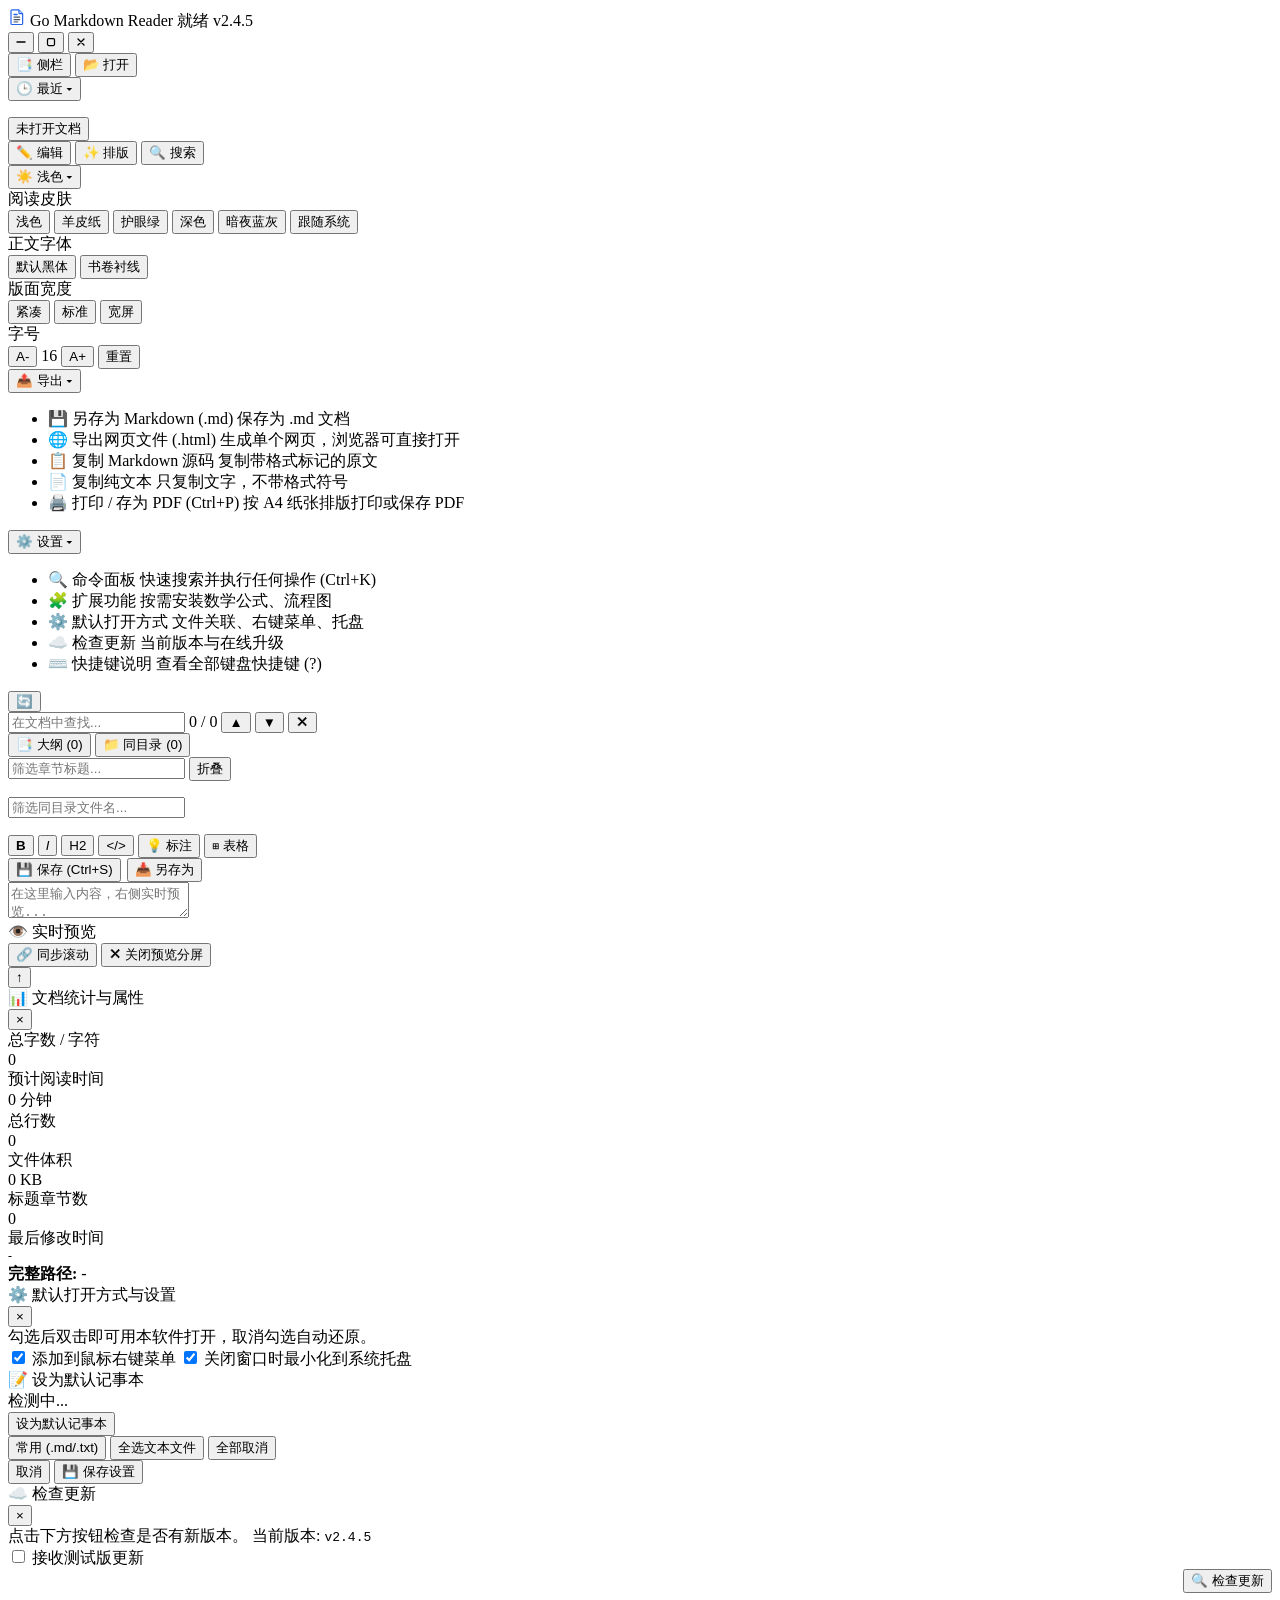
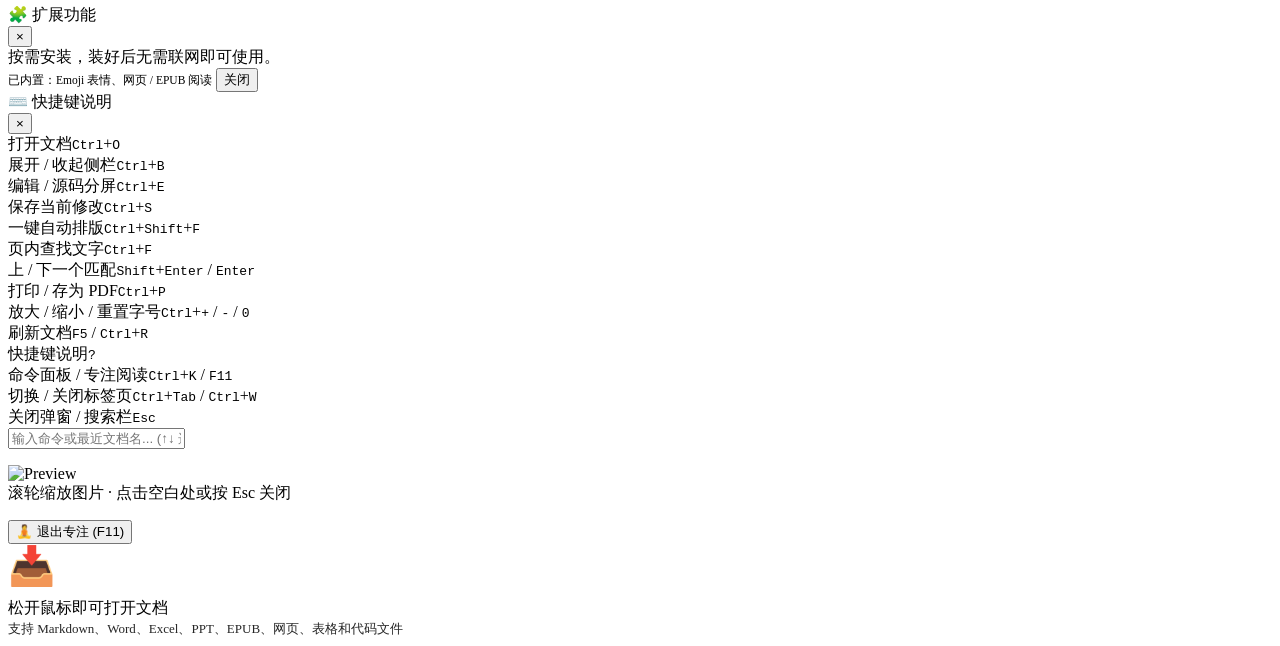
==== commit a88dd115: "feat(ui,release): add tabs, command palette, zen mode, split align, rAF scroll sync (v2.4.5)" ====
--- a/assets/index.html
+++ b/assets/index.html
@@ -28,7 +28,7 @@
         <span class="titlebar-brand">Go Markdown Reader</span>
         <span class="titlebar-sep" aria-hidden="true"></span>
         <span class="titlebar-doc" id="titlebar-doc-name">就绪</span>
-        <span class="titlebar-ver-pill">v2.4.4</span>
+        <span class="titlebar-ver-pill">v2.4.5</span>
       </div>
 
       <div class="titlebar-spacer" aria-hidden="true"></div>
@@ -163,6 +163,10 @@
           <div class="dropdown">
             <button type="button" class="btn" id="settings-btn" aria-haspopup="menu" aria-expanded="false" aria-label="设置" onclick="toggleDropdown('settings-menu', event)" title="设置">⚙️<span class="btn-label"> 设置</span> ▾</button>
             <ul class="dropdown-menu dropdown-right" id="settings-menu" role="menu" aria-label="设置">
+              <li class="dropdown-item" role="menuitem" tabindex="-1" onclick="closeAllDropdowns(); showCommandPalette()">
+                <span class="dropdown-item-name">🔍 命令面板</span>
+                <span class="dropdown-item-path">快速搜索并执行任何操作 (Ctrl+K)</span>
+              </li>
               <li class="dropdown-item" role="menuitem" tabindex="-1" onclick="closeAllDropdowns(); showAddonsModal()">
                 <span class="dropdown-item-name">🧩 扩展功能</span>
                 <span class="dropdown-item-path">按需安装数学公式、流程图</span>
@@ -195,6 +199,9 @@
         <button type="button" class="btn btn-icon" onclick="closeSearch()" aria-label="关闭查找" title="关闭 (Esc)">✕</button>
       </div>
     </header>
+
+    <!-- Multi-Tab Document Bar -->
+    <div class="tab-bar" id="tab-bar" role="tablist" aria-label="已打开文档标签" style="display:none;"></div>
 
     <!-- Reading Progress Bar -->
     <div id="progress-bar"></div>
@@ -251,6 +258,13 @@
 
     <!-- Main Content Area -->
     <main class="content-area" id="content-area">
+      <div class="preview-header" id="preview-header">
+        <span class="preview-header-title">👁️ 实时预览</span>
+        <div class="preview-header-actions">
+          <button type="button" class="btn btn-compact active" id="sync-scroll-btn" aria-pressed="true" onclick="toggleScrollSync()" title="开启 / 关闭左右同步滚动">🔗 同步滚动</button>
+          <button type="button" class="btn btn-compact" onclick="toggleEditor()" title="关闭编辑分屏 (Ctrl+E)">✕ 关闭预览分屏</button>
+        </div>
+      </div>
       <article class="markdown-body" id="content"></article>
       <button id="back-to-top" onclick="scrollToTop()" title="回到顶部">↑</button>
     </main>
@@ -349,7 +363,7 @@
 
       <div class="ota-meta-row">
         <span>点击下方按钮检查是否有新版本。</span>
-        <span class="version-pill">当前版本: <code id="ota-current-ver">v2.4.4</code></span>
+        <span class="version-pill">当前版本: <code id="ota-current-ver">v2.4.5</code></span>
       </div>
 
       <div class="ota-form-stack">
@@ -423,8 +437,18 @@
         <div class="shortcut-row"><span>放大 / 缩小 / 重置字号</span><span class="shortcut-keys"><kbd>Ctrl</kbd>+<kbd>+</kbd> / <kbd>-</kbd> / <kbd>0</kbd></span></div>
         <div class="shortcut-row"><span>刷新文档</span><span class="shortcut-keys"><kbd>F5</kbd> / <kbd>Ctrl</kbd>+<kbd>R</kbd></span></div>
         <div class="shortcut-row"><span>快捷键说明</span><span class="shortcut-keys"><kbd>?</kbd></span></div>
+        <div class="shortcut-row"><span>命令面板 / 专注阅读</span><span class="shortcut-keys"><kbd>Ctrl</kbd>+<kbd>K</kbd> / <kbd>F11</kbd></span></div>
+        <div class="shortcut-row"><span>切换 / 关闭标签页</span><span class="shortcut-keys"><kbd>Ctrl</kbd>+<kbd>Tab</kbd> / <kbd>Ctrl</kbd>+<kbd>W</kbd></span></div>
         <div class="shortcut-row"><span>关闭弹窗 / 搜索栏</span><span class="shortcut-keys"><kbd>Esc</kbd></span></div>
       </div>
+    </div>
+  </div>
+
+  <!-- Command Palette Modal (Ctrl+K) -->
+  <div class="modal-backdrop" id="cmd-modal" role="dialog" aria-modal="true" aria-label="命令面板" onclick="closeCommandPalette(event)">
+    <div class="stats-card cmd-card" onclick="event.stopPropagation()">
+      <input type="text" class="cmd-input" id="cmd-input" placeholder="输入命令或最近文档名... (↑↓ 选择，Enter 执行)" oninput="handleCommandInput(this.value)">
+      <ul class="cmd-list" id="cmd-list" role="listbox"></ul>
     </div>
   </div>
 
@@ -445,6 +469,7 @@
 
   <!-- Accessible Live Status Region & Toast Container -->
   <p role="status" id="a11y-status" class="sr-only"></p>
+  <button type="button" class="zen-exit-btn" id="zen-exit-btn" onclick="toggleZenMode(false)" title="退出专注模式 (F11 或 Esc)">🧘 退出专注 (F11)</button>
   <div id="toast-container"></div>
 
   <!-- Drag & Drop Visual Overlay -->
